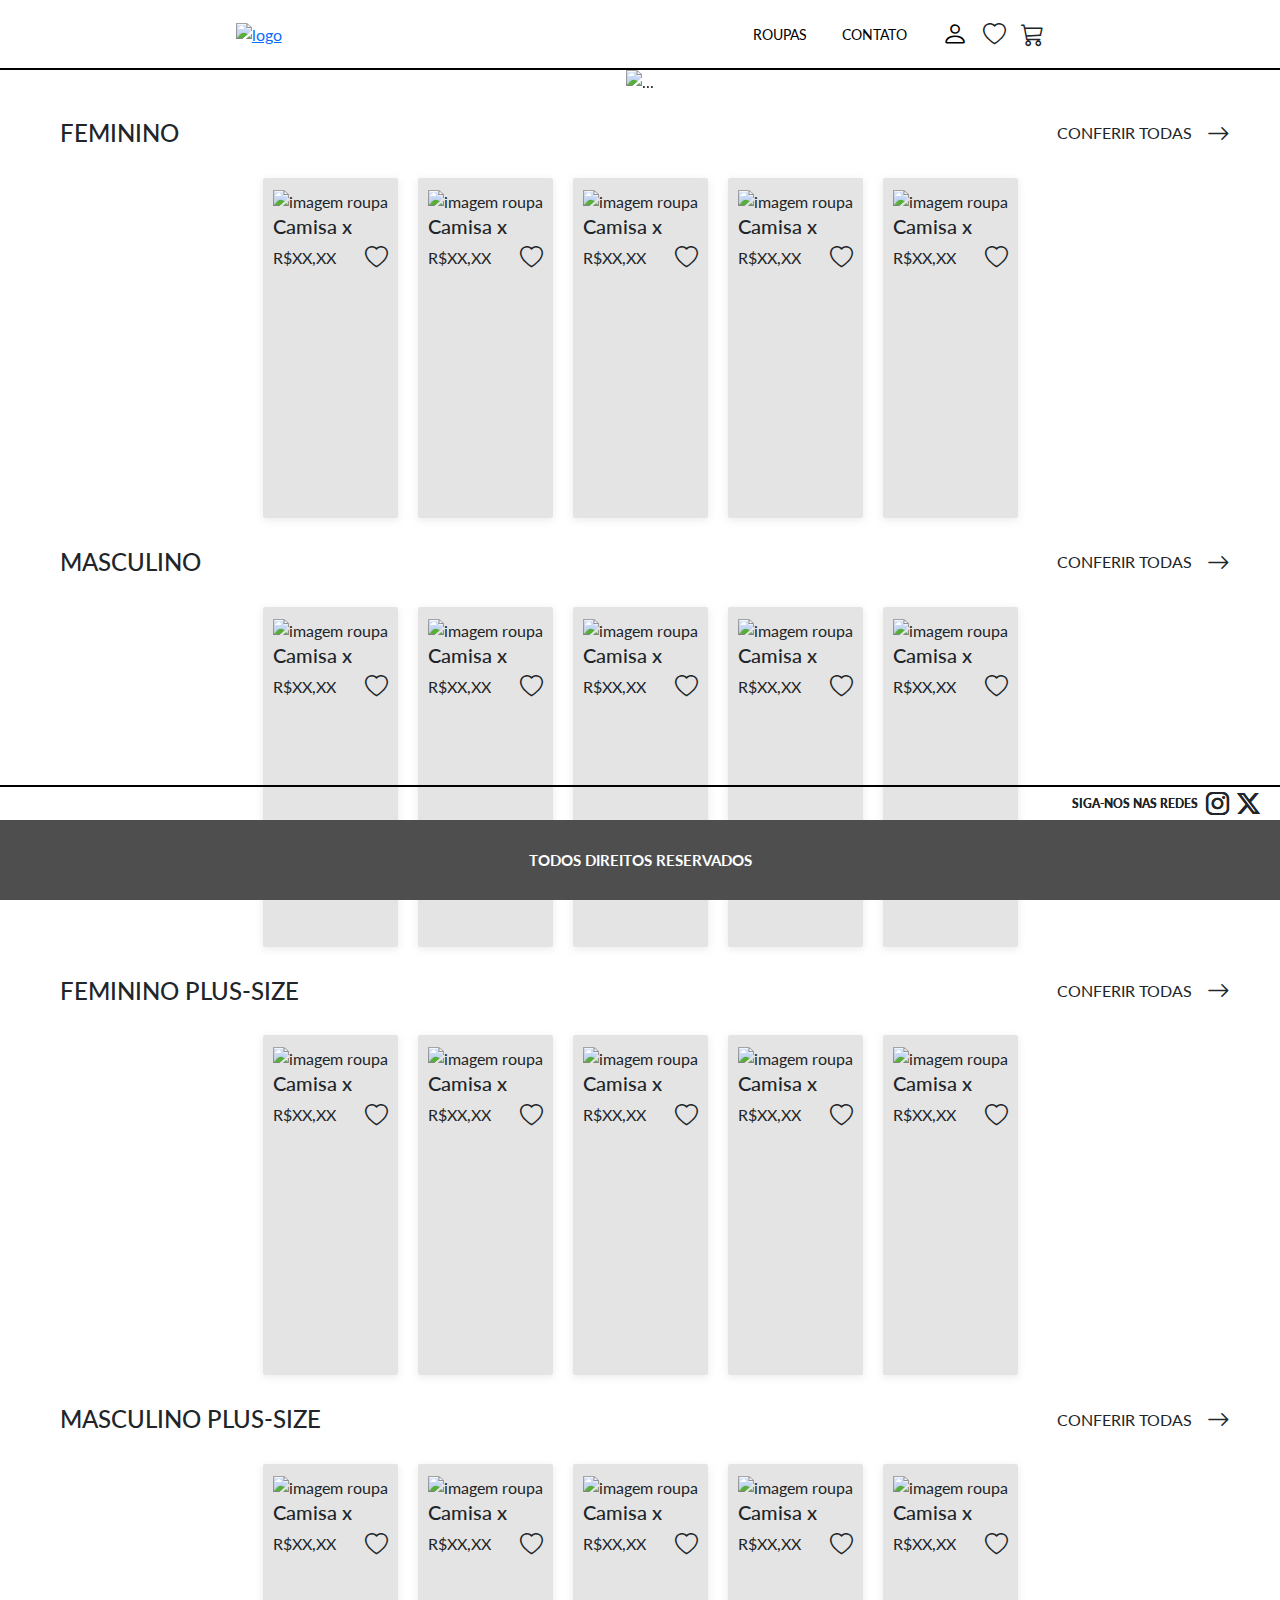
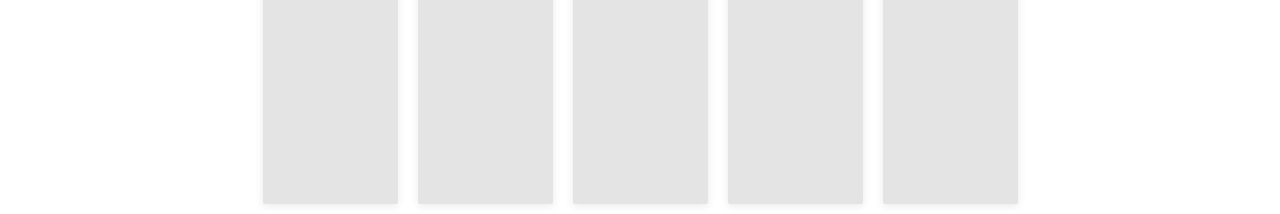
==== index.html @ 8b83a365 "Corrigida linkagem global.js" ====
<!DOCTYPE html>
<html lang="pt-br">
<head id="head">
    <meta charset="UTF-8">
    <meta name="viewport" content="width=device-width, initial-scale=1.0">
    <script src="assets/js/global.js" type="text/javascript" defer></script>
    <link rel="stylesheet" href="assets/css/global.css">
    <link rel="stylesheet" href="assets/css/index.css">
    <!--Bootstrap Carousel-->
    <link href="https://cdn.jsdelivr.net/npm/bootstrap@5.3.3/dist/css/bootstrap.min.css" rel="stylesheet" 
    integrity="sha384-QWTKZyjpPEjISv5WaRU9OFeRpok6YctnYmDr5pNlyT2bRjXh0JMhjY6hW+ALEwIH" crossorigin="anonymous">
    <script src="https://cdn.jsdelivr.net/npm/bootstrap@5.3.3/dist/js/bootstrap.bundle.min.js" integrity="sha384-YvpcrYf0tY3lHB60NNkmXc5s9fDVZLESaAA55NDzOxhy9GkcIdslK1eN7N6jIeHz" crossorigin="anonymous"></script>
</head>
<body id="body">
    <!-- <header id="header">
        <a href="index.html"><img id="logo" src="assets/img/logotipo-recortada.png" alt="logo"></a>
        <div id="navbar">
            <div id="menu-flutuante">
              <a id="roupas-navbar" class="navbar-links" href="">ROUPAS</a>
              <div id="roupas-box">
                <a class="roupas-link" href="index.html#category1-title">FEMININO</a>
                <a class="roupas-link" href="index.html#category2-title">MASCULINO</a>
                <a class="roupas-link" href="index.html#category3-title">FEMININO PLUS SIZE</a>
                <a class="roupas-link" href="index.html#category4-title">MASCULINO PLUS SIZE</a>
              </div>
            </div>
            <a class="navbar-links" href="">CONTATO</a>
            <div id="icons">
                <a href="assets/html/login.html"><i class="bi bi-person"></i></a>
                <i class="bi bi-heart"></i>
                <i class="bi bi-heart-fill"></i>
                <i class="bi bi-cart3"></i>
            </div>
        </div>
    </header> -->
    <main>

        <div id="carouselExampleSlidesOnly" class="carousel slide" data-bs-ride="carousel">
          <div class="carousel-inner">
            <div class="carousel-item active">
              <img src="assets/img/carousel/banner1.png" class="d-block w-100" alt="...">
            </div>
            <div class="carousel-item">
              <img src="assets/img/carousel/banner2.png" class="d-block w-100" alt="...">
            </div>
            <div class="carousel-item">
              <img src="assets/img/carousel/banner3.png" class="d-block w-100" alt="...">
            </div>
          </div>
        </div>

        <section id="roupas-section">
          <div class="categories-title">
            <h4 id="category1-title">FEMININO</h4>
            <div class="see-more">
              <p>CONFERIR TODAS</p>
              <i class="bi bi-arrow-right"></i>
            </div>
          </div>

          <div class="cards-container" id="category1">
            <div class="cards">
              <img class="cards-img" src="assets/img/roupas/feminino/roupa feminina.jfif" alt="imagem roupa">
              <h5>Camisa x</h5>
              <div class="cards-content">
                <p class="price">R$XX,XX</p>
                <i class="bi bi-heart"></i>
              </div>
            </div>
              
            <div class="cards">
              <img class="cards-img" src="assets/img/roupas/feminino/roupa feminina 2.jfif" alt="imagem roupa">
              <h5>Camisa x</h5>
              <div class="cards-content">
                <p class="price">R$XX,XX</p>
                <i class="bi bi-heart"></i>
              </div>
            </div>
            
            <div class="cards">
              <img class="cards-img" src="assets/img/roupas/feminino/roupa feminina 3.jfif" alt="imagem roupa">
              <h5>Camisa x</h5>
              <div class="cards-content">
                <p class="price">R$XX,XX</p>
                <i class="bi bi-heart"></i>
              </div>
            </div>

            <div class="cards">
              <img class="cards-img" src="assets/img/roupas/feminino/roupa feminina 4.jfif" alt="imagem roupa">
              <h5>Camisa x</h5>
              <div class="cards-content">
                <p class="price">R$XX,XX</p>
                <i class="bi bi-heart"></i>
              </div>
            </div>

            <div class="cards">
              <img class="cards-img" src="assets/img/roupas/feminino/roupa feminina 5.jfif" alt="imagem roupa">
              <h5>Camisa x</h5>
              <div class="cards-content">
                <p class="price">R$XX,XX</p>
                <i class="bi bi-heart"></i>
              </div>
            </div>
          </div>

          <div class="categories-title">
            <h4 id="category2-title">MASCULINO</h4>
            <div class="see-more">
              <p>CONFERIR TODAS</p>
              <i class="bi bi-arrow-right"></i>
            </div>
          </div>

          <div class="cards-container" id="category1">
            <div class="cards">
              <img class="cards-img" src="assets/img/roupas/masculino/roupa masculina.jfif" alt="imagem roupa">
              <h5>Camisa x</h5>
              <div class="cards-content">
                <p class="price">R$XX,XX</p>
                <i class="bi bi-heart"></i>
              </div>
            </div>
              
            <div class="cards">
              <img class="cards-img" src="assets/img/roupas/masculino/roupa masculina 2.jfif" alt="imagem roupa">
              <h5>Camisa x</h5>
              <div class="cards-content">
                <p class="price">R$XX,XX</p>
                <i class="bi bi-heart"></i>
              </div>
            </div>
            
            <div class="cards">
              <img class="cards-img" src="assets/img/roupas/masculino/roupa masculina 3.jfif" alt="imagem roupa">
              <h5>Camisa x</h5>
              <div class="cards-content">
                <p class="price">R$XX,XX</p>
                <i class="bi bi-heart"></i>
              </div>
            </div>

            <div class="cards">
              <img class="cards-img" src="assets/img/roupas/masculino/roupa masculina 4.jfif" alt="imagem roupa">
              <h5>Camisa x</h5>
              <div class="cards-content">
                <p class="price">R$XX,XX</p>
                <i class="bi bi-heart"></i>
              </div>
            </div>

            <div class="cards">
              <img class="cards-img" src="assets/img/roupas/masculino/roupa masculina.jfif" alt="imagem roupa">
              <h5>Camisa x</h5>
              <div class="cards-content">
                <p class="price">R$XX,XX</p>
                <i class="bi bi-heart"></i>
              </div>
            </div>
          </div>

          <div class="categories-title">
            <h4 id="category3-title">FEMININO PLUS-SIZE</h4>
            <div class="see-more">
              <p>CONFERIR TODAS</p>
              <i class="bi bi-arrow-right"></i>
            </div>
          </div>

          <div class="cards-container" id="category1">
            <div class="cards">
              <img class="cards-img" src="assets/img/roupas/feminino/plus-size-fem/moda plus size.jfif" alt="imagem roupa">
              <h5>Camisa x</h5>
              <div class="cards-content">
                <p class="price">R$XX,XX</p>
                <i class="bi bi-heart"></i>
              </div>
            </div>
              
            <div class="cards">
              <img class="cards-img" src="assets/img/roupas/feminino/plus-size-fem/moda plus size.jfif" alt="imagem roupa">
              <h5>Camisa x</h5>
              <div class="cards-content">
                <p class="price">R$XX,XX</p>
                <i class="bi bi-heart"></i>
              </div>
            </div>
            
            <div class="cards">
              <img class="cards-img" src="assets/img/roupas/feminino/plus-size-fem/moda pluz size 2.jfif" alt="imagem roupa">
              <h5>Camisa x</h5>
              <div class="cards-content">
                <p class="price">R$XX,XX</p>
                <i class="bi bi-heart"></i>
              </div>
            </div>

            <div class="cards">
              <img class="cards-img" src="assets/img/roupas/feminino/plus-size-fem/moda plus size 3.jfif" alt="imagem roupa">
              <h5>Camisa x</h5>
              <div class="cards-content">
                <p class="price">R$XX,XX</p>
                <i class="bi bi-heart"></i>
              </div>
            </div>

            <div class="cards">
              <img class="cards-img" src="assets/img/roupas/feminino/plus-size-fem/moda plus size 4.jfif" alt="imagem roupa">
              <h5>Camisa x</h5>
              <div class="cards-content">
                <p class="price">R$XX,XX</p>
                <i class="bi bi-heart"></i>
              </div>
            </div>
          </div>

          <div class="categories-title">
            <h4 id="category4-title">MASCULINO PLUS-SIZE</h4>
            <div class="see-more">
              <p>CONFERIR TODAS</p>
              <i class="bi bi-arrow-right"></i>
            </div>
          </div>

          <div class="cards-container" id="category1">
            <div class="cards">
              <img class="cards-img" src="assets/img/roupas/masculino/plus-size-mas/plus size masc 1.jfif" alt="imagem roupa">
              <h5>Camisa x</h5>
              <div class="cards-content">
                <p class="price">R$XX,XX</p>
                <i class="bi bi-heart"></i>
              </div>
            </div>
              
            <div class="cards">
              <img class="cards-img" src="assets/img/roupas/masculino/plus-size-mas/plus size masc 2.jfif" alt="imagem roupa">
              <h5>Camisa x</h5>
              <div class="cards-content">
                <p class="price">R$XX,XX</p>
                <i class="bi bi-heart"></i>
              </div>
            </div>
            
            <div class="cards">
              <img class="cards-img" src="assets/img/roupas/masculino/plus-size-mas/moda plus size 5.jfif" alt="imagem roupa">
              <h5>Camisa x</h5>
              <div class="cards-content">
                <p class="price">R$XX,XX</p>
                <i class="bi bi-heart"></i>
              </div>
            </div>

            <div class="cards">
              <img class="cards-img" src="assets/img/roupas/masculino/plus-size-mas/plus size masc 1.jfif" alt="imagem roupa">
              <h5>Camisa x</h5>
              <div class="cards-content">
                <p class="price">R$XX,XX</p>
                <i class="bi bi-heart"></i>
              </div>
            </div>

            <div class="cards">
              <img class="cards-img" src="assets/img/roupas/masculino/plus-size-mas/plus size masc 2.jfif" alt="imagem roupa">
              <h5>Camisa x</h5>
              <div class="cards-content">
                <p class="price">R$XX,XX</p>
                <i class="bi bi-heart"></i>
              </div>
            </div>
          </div>
          
        </section>
  </main>

  <footer>
    <div id="social-media">
      <p>SIGA-NOS NAS REDES</p>
      <i class="bi bi-instagram"></i>
      <i class="bi bi-twitter-x"></i>
    </div>
    <div id="footer-content">
      <p>TODOS DIREITOS RESERVADOS</p>
    </div>
  </footer>
</body>
</html>
---- assets/css/global.css ----
@import url('https://fonts.googleapis.com/css2?family=Lato:ital,wght@0,100;0,300;0,400;0,700;0,900;1,100;1,300;1,400;1,700;1,900&display=swap');

* {
    margin: 0;
    padding: 0;
    box-sizing: border-box;
    font-family: "Lato", sans-serif;
}

p {
    margin-bottom: 0px !important;
}

header {
    top: 0;
    display: flex;
    align-items: center;
    justify-content: space-around;
    border-bottom: 2px solid black;
    position: fixed;
    z-index: 1;
    width: 100%;
    height: 70px;
    background-color: white;
}

#logo {
    height: 50px;
}

#navbar {
    display: flex;
    align-items: center;
    gap: 35px;
}

.navbar-links {
    text-decoration: none;
    color: black;
    position: relative;
    font-size: 14px;
}

/* .navbar-links::after {
    background-color: black;
    color: black;
    display: flex;
    content: ' ';
    width: 0%;
    height: 2px;
    bottom: 0;
    transition: 0.6s;
}

.navbar-links:hover::after {
    width: 100%;
} */

#menu-flutuante {
    position: relative;
}

#menu-flutuante:hover #roupas-box {
    display: flex;
}

#roupas-box {
    position: absolute;
    right: -70px;
    z-index: 1;
    padding: 8px;
    border-radius: 3px;
    box-shadow: rgba(0, 0, 0, 0.24) 0px 3px 8px;
    gap: 10px;
    background-color: white;
    display: none;
    flex-direction: column;
    align-items: center;
    text-decoration: none;
    width: 200px;
}

.roupas-link {
    text-decoration: none;
    color: black;
    font-size: 13px;
    font-weight: bold;
}

#icons {
    display: flex;
    align-items: center;
    gap: 15px;
}

#icons > a{
    color: black;
    text-decoration: none;
}

.bi {
    display: flex;
    align-items: center;
    font-size: 23px;
    cursor: pointer;
}

.bi-person {
    font-size: 26px;
}

.bi-heart-fill {
    display: none;
}

footer {
    padding-top: 20px;
    bottom: 0;
    position: absolute;
    width: 100%;
}

#social-media {
    font-size: 12px;
    display: flex;
    align-items: center;
    justify-content: end;
    font-weight: bold;
    border-top: 2px solid black;
    gap: 8px;
    padding: 5px 20px;
}

#footer-content {
    background-color: rgb(78, 78, 78);
    height: 80px;
    color: white;
    font-size: 15px;
    font-weight: bold;
    display: flex;
    align-items: center;
    justify-content: center;
}
---- assets/css/index.css ----
body {

    padding-top: 70px;
}

main {
    width: 100vw;
    max-width: 100%;
    display: flex;
    flex-direction: column;
    align-items: center;
}

.carousel {
    margin-bottom: 5px;
}

.d-block {
    max-height: 600px;
}

#roupas-section {
    display: flex;
    flex-direction: column;
    justify-content: center;
    width: 100%;
    max-width: 1200px;
}

.categories-title {
    display: flex;
    align-items: center;
    flex: 1 1;
}

h4 {
    padding: 20px;
    margin-bottom: 0px !important;
    width: 50%;
}

.see-more {
    width: 100%;
    display: flex;
    justify-content: end;
    gap: 15px;
    margin-right: 10px;
}

.cards-container {
    display: flex;
    flex-wrap: wrap;
    justify-content: center;
}

.cards {
    min-height: 21.25rem;
    max-width: 13.8rem;
    padding: 10px;
    background-color: rgb(228, 228, 228);
    margin: 10px;
    border-radius: 2px;
    box-shadow: rgba(148, 148, 148, 0.2) 0px 2px 8px 0px;
}

.cards-img {
    height: 265px;
    width: 200px;
}

.cards-content {
    display: flex;
    align-items: center;
    justify-content: space-between;
}

.price {
    align-items: center;
}
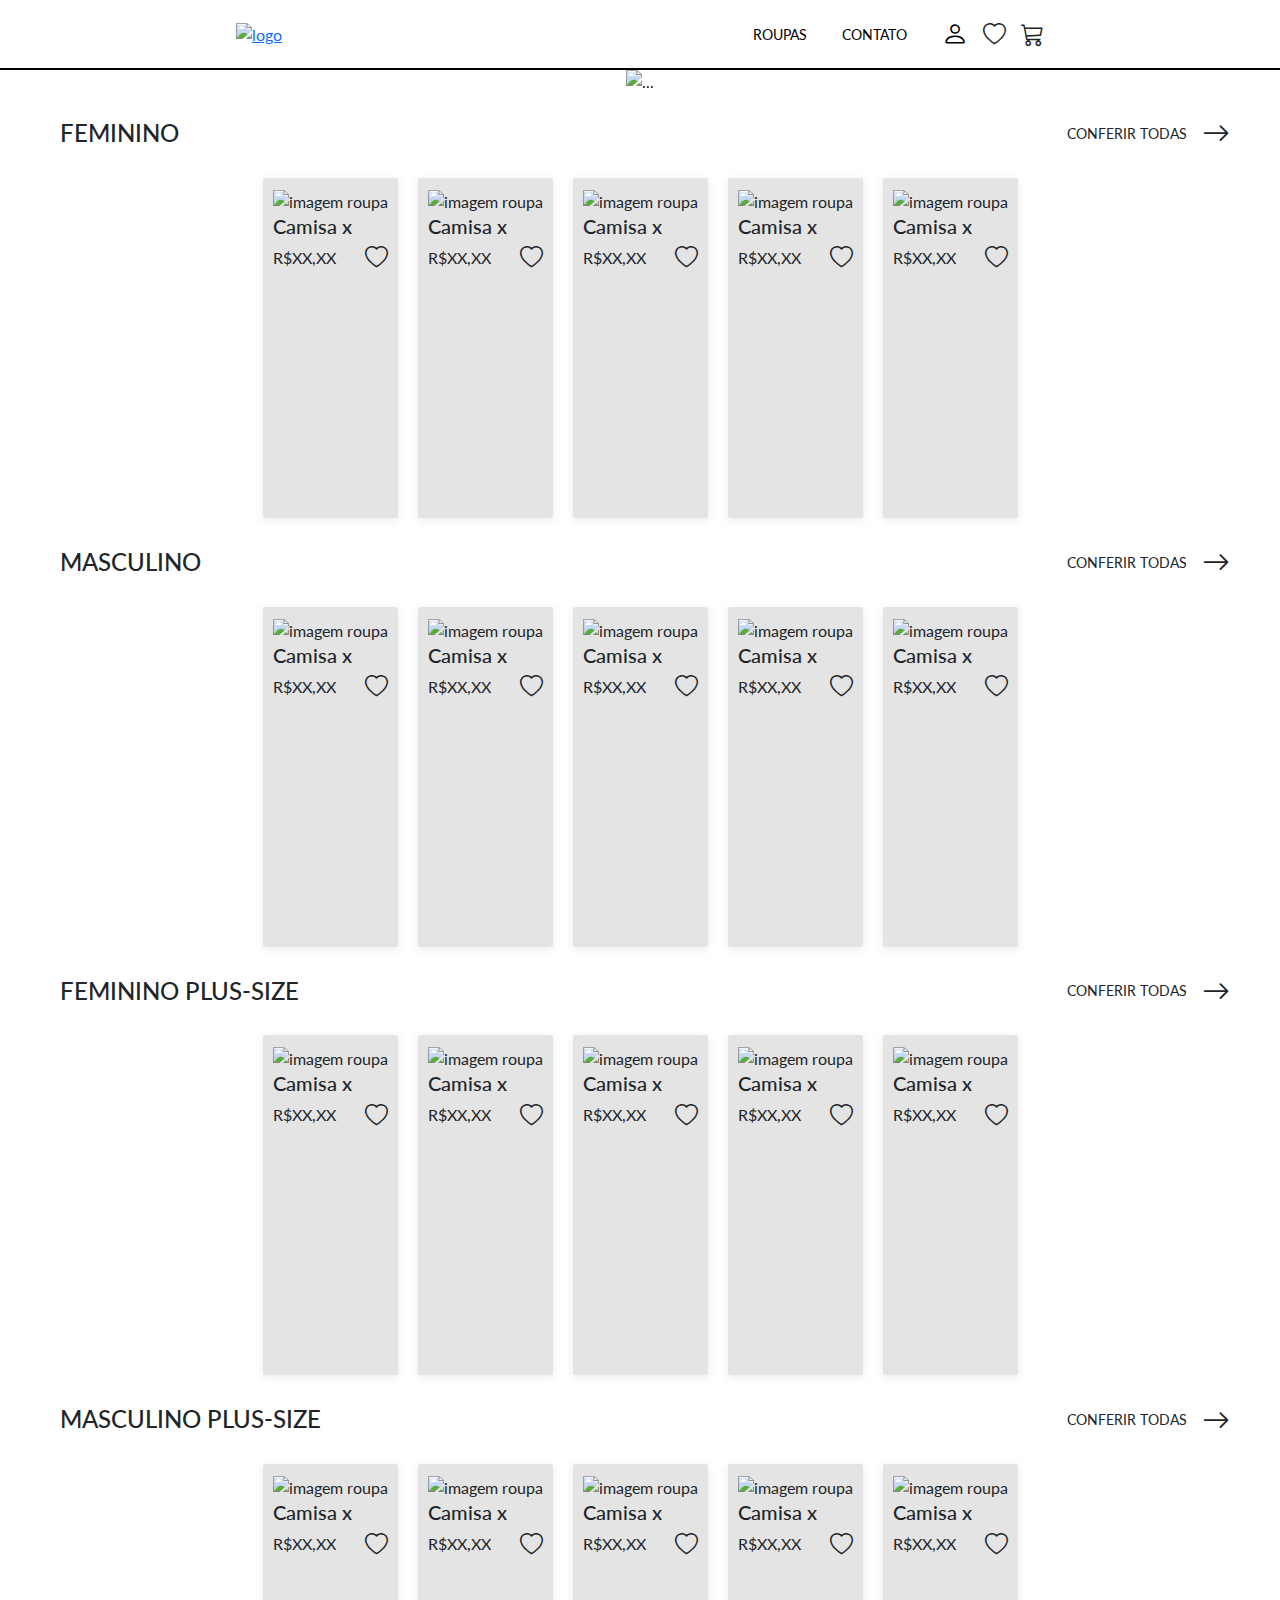
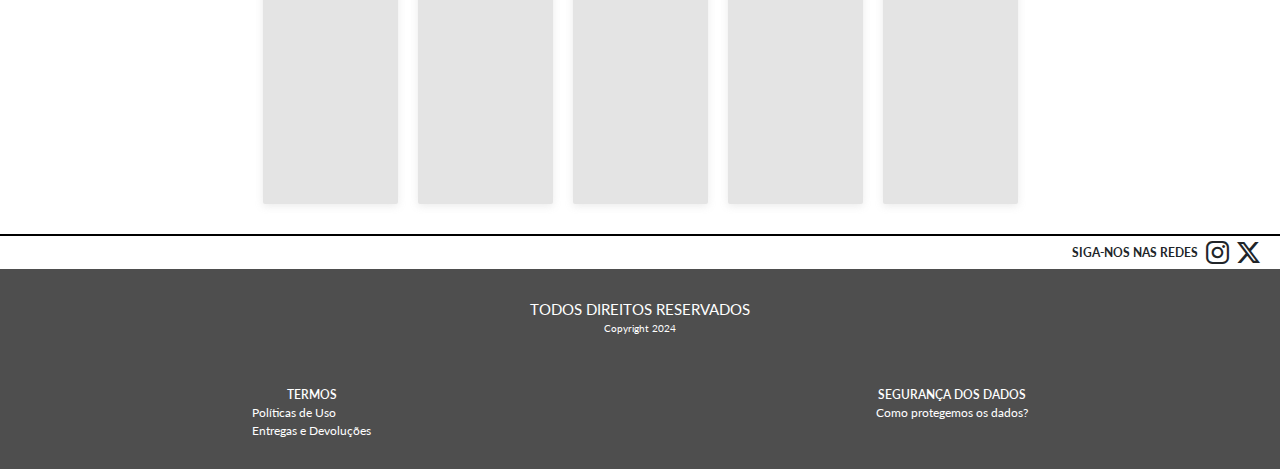
==== commit 62af3068: "Iniciada páginas autenticação, adicionado conteúdo ao footer" ====
--- a/index.html
+++ b/index.html
@@ -279,9 +279,32 @@
       <i class="bi bi-instagram"></i>
       <i class="bi bi-twitter-x"></i>
     </div>
+
     <div id="footer-content">
       <p>TODOS DIREITOS RESERVADOS</p>
+      <p id="copyright">Copyright 2024</p>
+      
+      <div id="infos">
+
+        <div>
+          <p class="infos-title">TERMOS</p>
+          <p class="infos-p">Políticas de Uso</p>
+          <p class="infos-p">Entregas e Devoluções</p>
+        </div>
+        <div>
+          <p class="infos-title">SEGURANÇA DOS DADOS</p>
+          <p class="infos-p">Como protegemos os dados?</p>
+        </div>
+
+      </div>
+
+
     </div>
+
+
+
+    
+
   </footer>
 </body>
 </html>--- a/assets/css/global.css
+++ b/assets/css/global.css
@@ -114,9 +114,7 @@
 }
 
 footer {
-    padding-top: 20px;
     bottom: 0;
-    position: absolute;
     width: 100%;
 }
 
@@ -133,11 +131,32 @@
 
 #footer-content {
     background-color: rgb(78, 78, 78);
-    height: 80px;
+    height: 200px;
     color: white;
     font-size: 15px;
-    font-weight: bold;
     display: flex;
     align-items: center;
     justify-content: center;
+    flex-direction: column;
+}
+
+#copyright {
+    font-size: 10px;
+}
+
+#infos {
+    font-size: 12px;
+    margin-top: 50px;
+    width: 100%;
+    display: flex;
+    justify-content: space-around;
+}
+
+.infos-title {
+    text-align: center;
+    font-weight: 600;
+}
+
+.infos-p {
+    cursor: pointer;
 }--- a/assets/css/index.css
+++ b/assets/css/index.css
@@ -9,6 +9,7 @@
     display: flex;
     flex-direction: column;
     align-items: center;
+    padding-bottom: 20px;
 }
 
 .carousel {
@@ -43,8 +44,18 @@
     width: 100%;
     display: flex;
     justify-content: end;
+    align-items: center;
     gap: 15px;
     margin-right: 10px;
+    cursor: pointer;
+}
+
+.see-more > p {
+    font-size: 14px;
+}
+
+.bi-arrow-right {
+    font-size: 28px !important;
 }
 
 .cards-container {
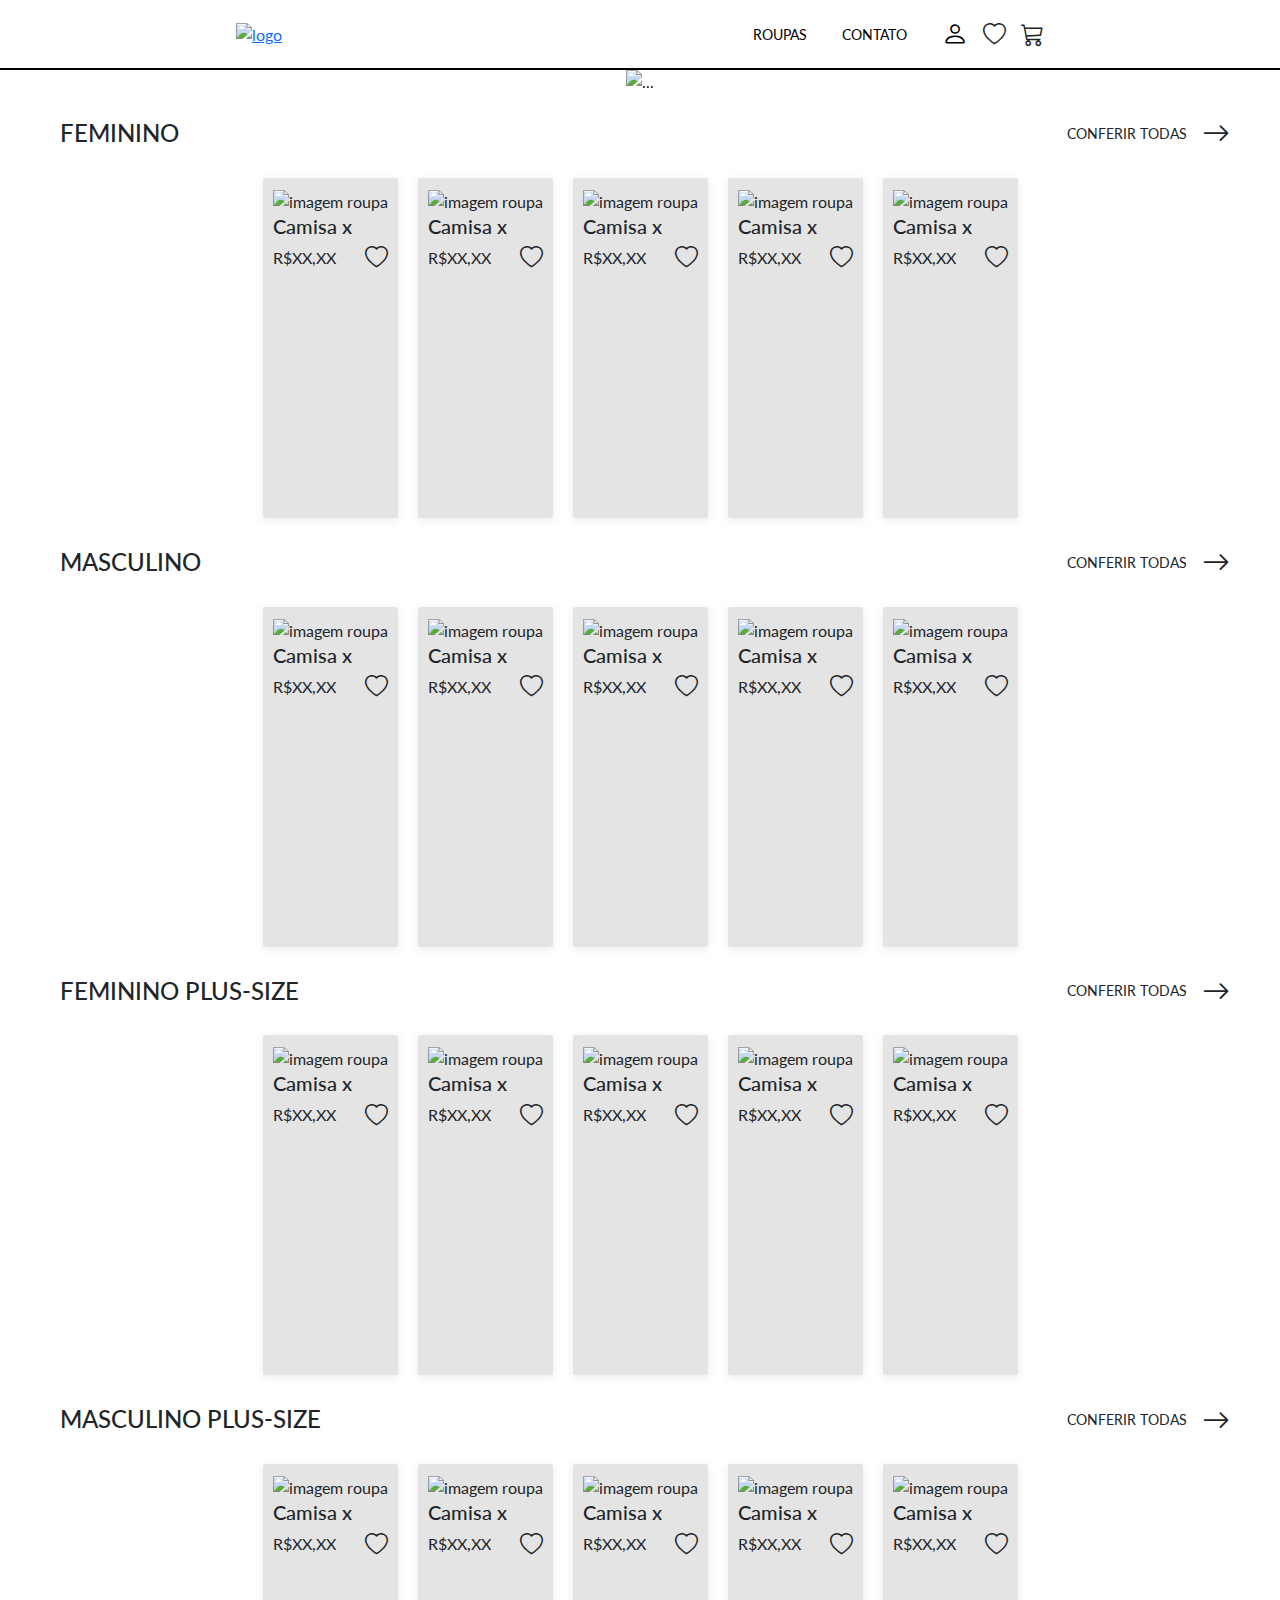
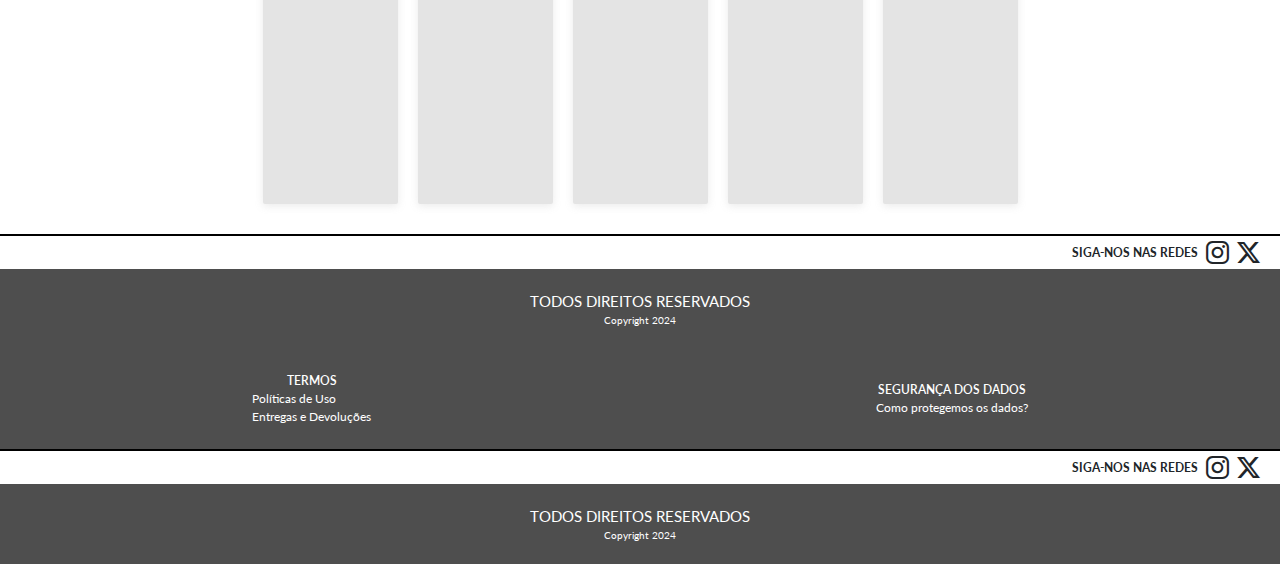
==== commit 819dc8aa: "Pendente footer global" ====
--- a/index.html
+++ b/index.html
@@ -279,13 +279,12 @@
       <i class="bi bi-instagram"></i>
       <i class="bi bi-twitter-x"></i>
     </div>
-
     <div id="footer-content">
-      <p>TODOS DIREITOS RESERVADOS</p>
-      <p id="copyright">Copyright 2024</p>
-      
+      <div id="rights">
+        <p>TODOS DIREITOS RESERVADOS</p>
+        <p id="copyright">Copyright 2024</p>
+      </div>
       <div id="infos">
-
         <div>
           <p class="infos-title">TERMOS</p>
           <p class="infos-p">Políticas de Uso</p>
@@ -295,16 +294,8 @@
           <p class="infos-title">SEGURANÇA DOS DADOS</p>
           <p class="infos-p">Como protegemos os dados?</p>
         </div>
-
       </div>
-
-
     </div>
-
-
-
-    
-
   </footer>
 </body>
 </html>--- a/assets/css/global.css
+++ b/assets/css/global.css
@@ -131,13 +131,16 @@
 
 #footer-content {
     background-color: rgb(78, 78, 78);
-    height: 200px;
     color: white;
     font-size: 15px;
+}
+
+#rights {
     display: flex;
     align-items: center;
     justify-content: center;
     flex-direction: column;
+    height: 80px;
 }
 
 #copyright {
@@ -145,11 +148,12 @@
 }
 
 #infos {
+    height: 100px;
     font-size: 12px;
-    margin-top: 50px;
     width: 100%;
     display: flex;
     justify-content: space-around;
+    align-items: center;
 }
 
 .infos-title {
@@ -159,4 +163,4 @@
 
 .infos-p {
     cursor: pointer;
-}+}
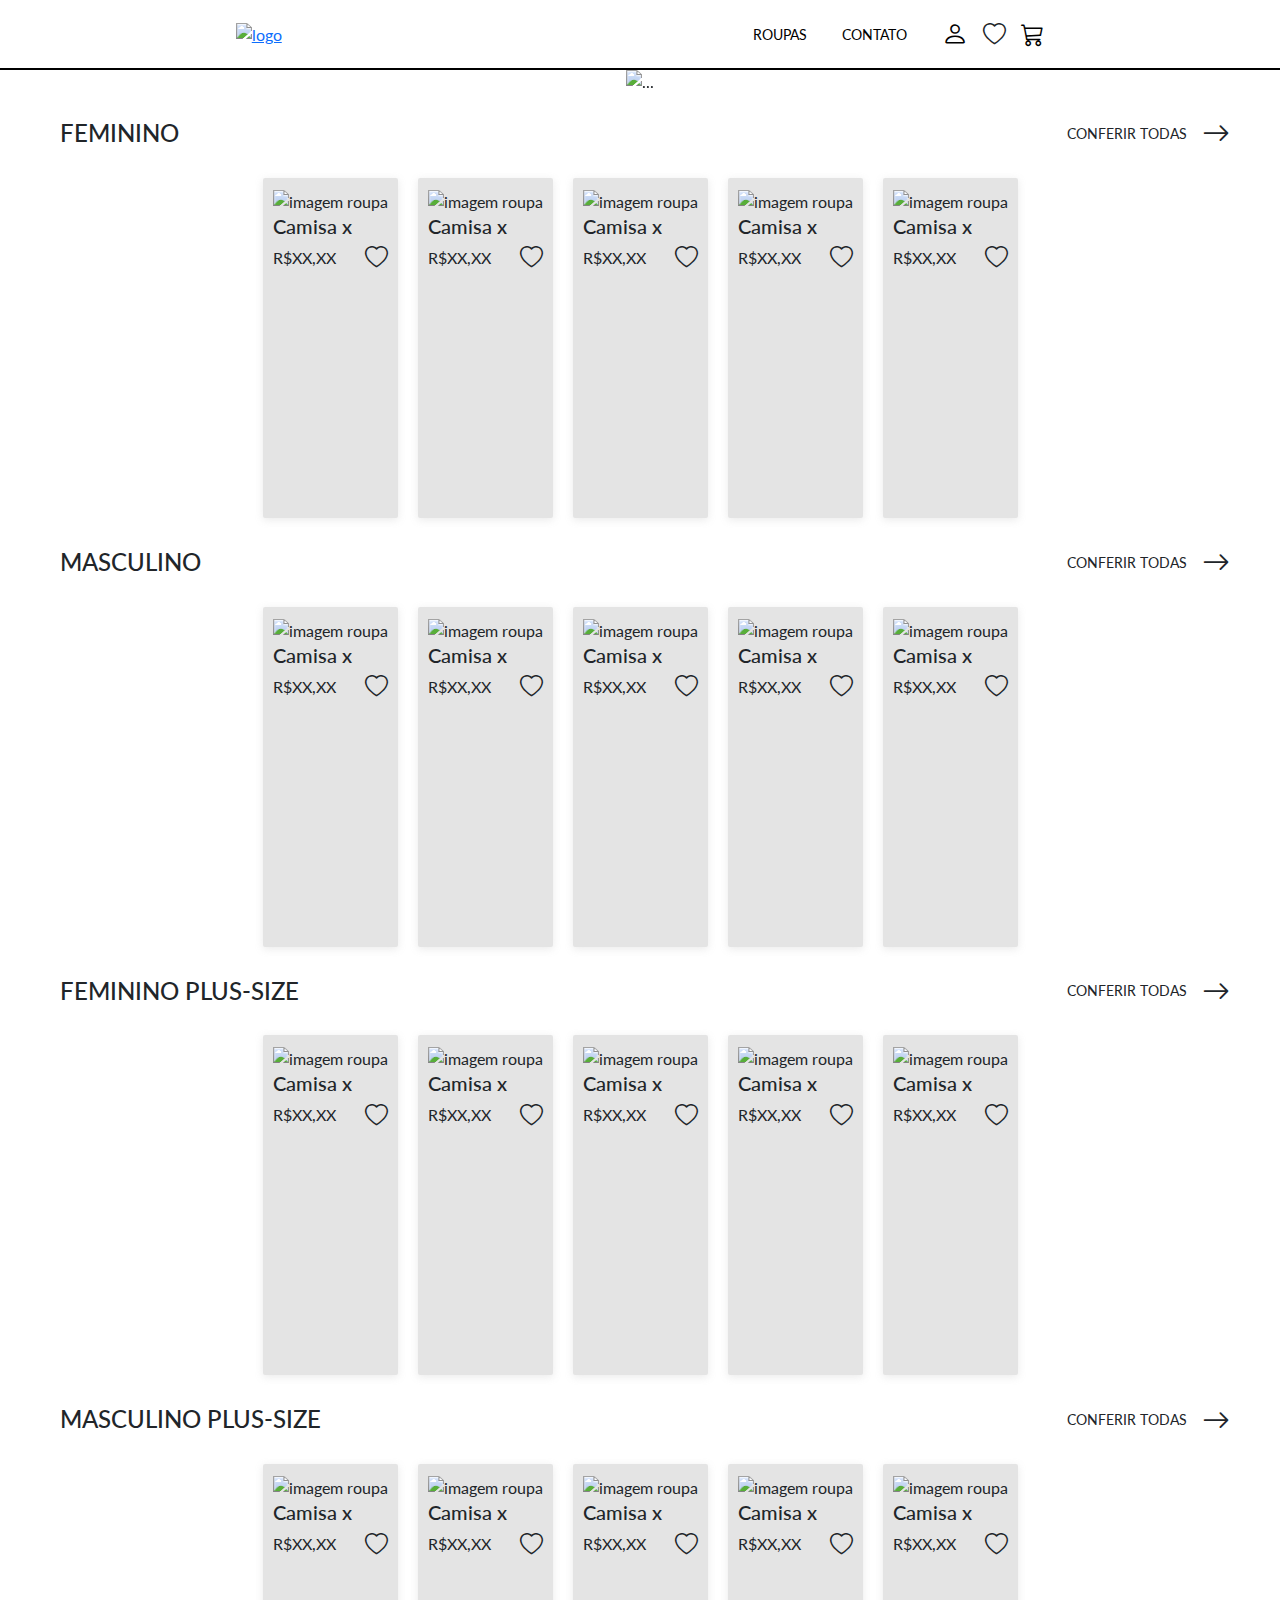
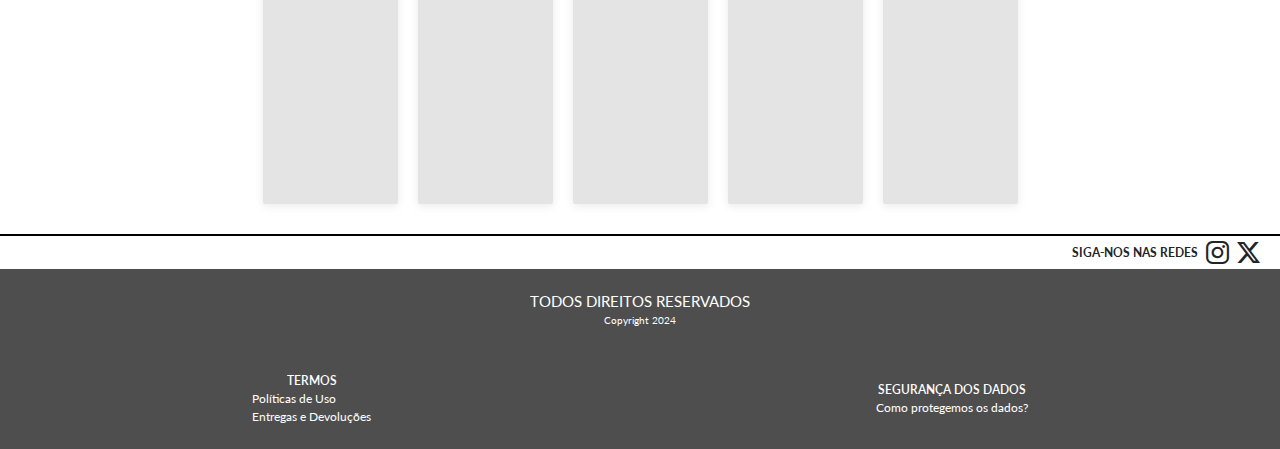
==== commit 98f308fa: "Merge pull request #7 from viniciuspaivaa/develop" ====
--- a/index.html
+++ b/index.html
@@ -3,7 +3,7 @@
 <head id="head">
     <meta charset="UTF-8">
     <meta name="viewport" content="width=device-width, initial-scale=1.0">
-    <script src="assets/js/global.js" type="text/javascript" defer></script>
+    <script src="/assets/js/global.js" type="text/javascript" defer></script>
     <link rel="stylesheet" href="assets/css/global.css">
     <link rel="stylesheet" href="assets/css/index.css">
     <!--Bootstrap Carousel-->
@@ -11,7 +11,7 @@
     integrity="sha384-QWTKZyjpPEjISv5WaRU9OFeRpok6YctnYmDr5pNlyT2bRjXh0JMhjY6hW+ALEwIH" crossorigin="anonymous">
     <script src="https://cdn.jsdelivr.net/npm/bootstrap@5.3.3/dist/js/bootstrap.bundle.min.js" integrity="sha384-YvpcrYf0tY3lHB60NNkmXc5s9fDVZLESaAA55NDzOxhy9GkcIdslK1eN7N6jIeHz" crossorigin="anonymous"></script>
 </head>
-<body id="body">
+<body id="body" class="index-body">
     <!-- <header id="header">
         <a href="index.html"><img id="logo" src="assets/img/logotipo-recortada.png" alt="logo"></a>
         <div id="navbar">
@@ -33,8 +33,8 @@
             </div>
         </div>
     </header> -->
+
     <main>
-
         <div id="carouselExampleSlidesOnly" class="carousel slide" data-bs-ride="carousel">
           <div class="carousel-inner">
             <div class="carousel-item active">
@@ -273,29 +273,33 @@
         </section>
   </main>
 
-  <footer>
+  <!-- <footer>
     <div id="social-media">
       <p>SIGA-NOS NAS REDES</p>
       <i class="bi bi-instagram"></i>
       <i class="bi bi-twitter-x"></i>
     </div>
+
     <div id="footer-content">
       <div id="rights">
         <p>TODOS DIREITOS RESERVADOS</p>
         <p id="copyright">Copyright 2024</p>
       </div>
+
       <div id="infos">
         <div>
           <p class="infos-title">TERMOS</p>
           <p class="infos-p">Políticas de Uso</p>
           <p class="infos-p">Entregas e Devoluções</p>
         </div>
+
         <div>
           <p class="infos-title">SEGURANÇA DOS DADOS</p>
           <p class="infos-p">Como protegemos os dados?</p>
         </div>
       </div>
     </div>
-  </footer>
+  </footer> -->
+
 </body>
 </html>--- a/assets/css/global.css
+++ b/assets/css/global.css
@@ -146,21 +146,3 @@
 #copyright {
     font-size: 10px;
 }
-
-#infos {
-    height: 100px;
-    font-size: 12px;
-    width: 100%;
-    display: flex;
-    justify-content: space-around;
-    align-items: center;
-}
-
-.infos-title {
-    text-align: center;
-    font-weight: 600;
-}
-
-.infos-p {
-    cursor: pointer;
-}
--- a/assets/css/index.css
+++ b/assets/css/index.css
@@ -87,4 +87,24 @@
 
 .price {
     align-items: center;
-}+}
+
+#infos {
+    height: 100px;
+    font-size: 12px;
+    width: 100%;
+    display: flex;
+    justify-content: space-around;
+    align-items: center;
+    background-color: rgb(78, 78, 78);
+    color: white;
+}
+
+.infos-title {
+    text-align: center;
+    font-weight: 600;
+}
+
+.infos-p {
+    cursor: pointer;
+}
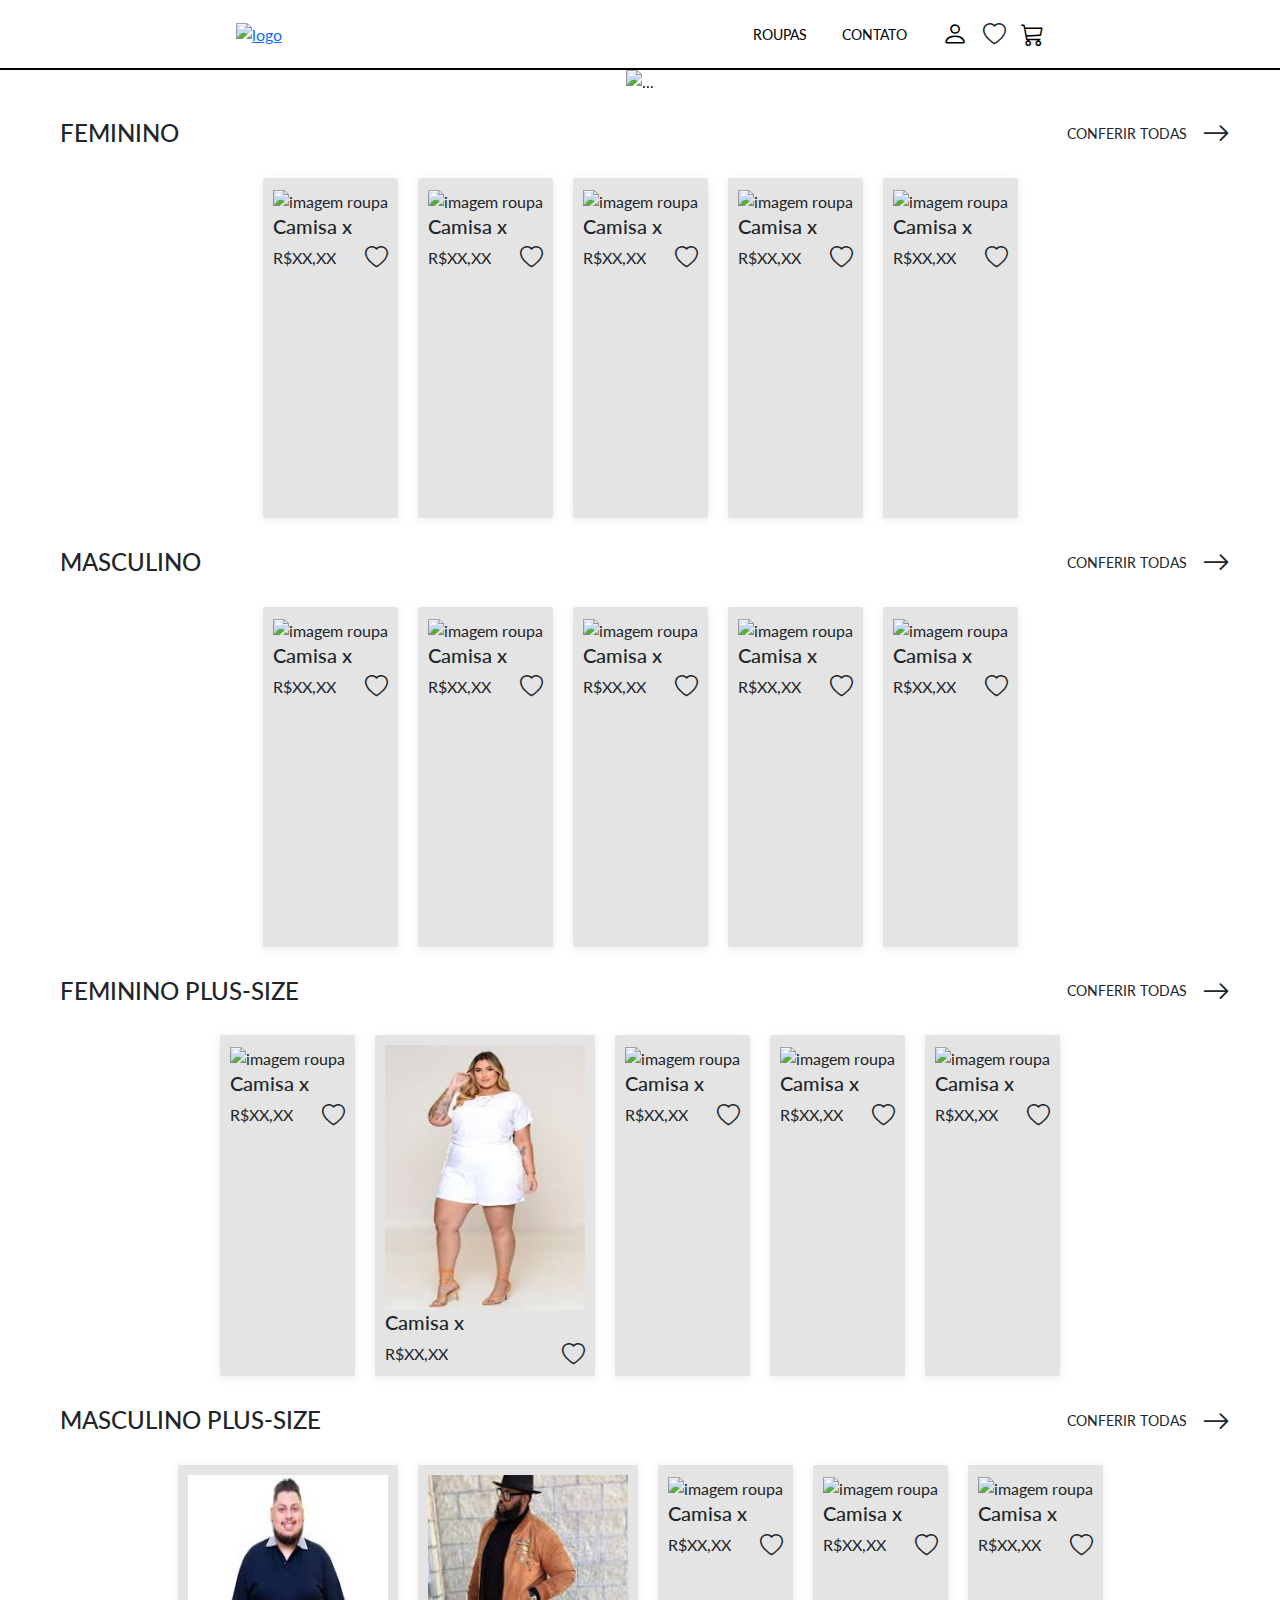
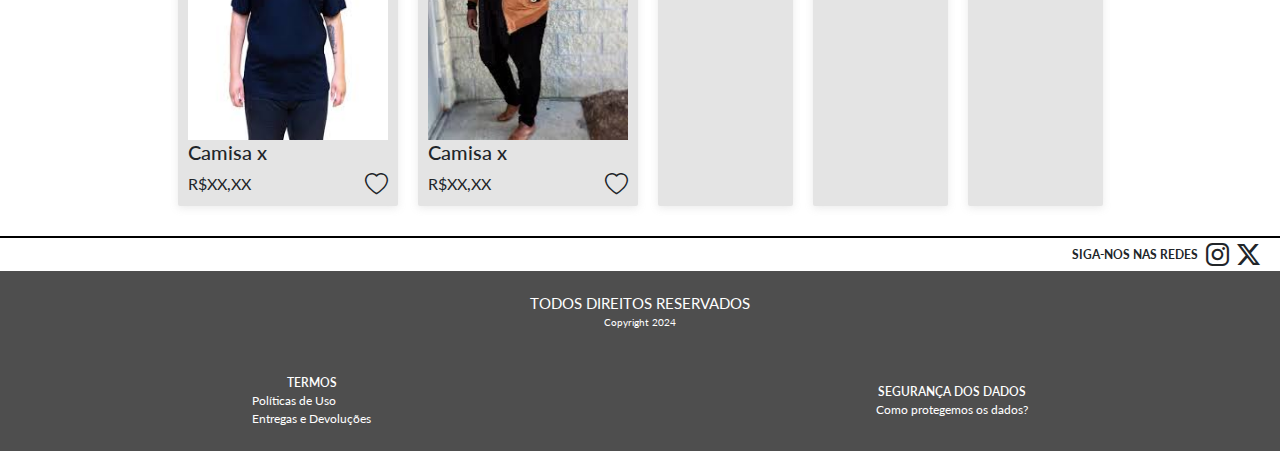
==== commit 094133a7: "Adicionando arquivo" ====
--- a/index.html
+++ b/index.html
@@ -1,18 +1,22 @@
 <!DOCTYPE html>
 <html lang="pt-br">
+
 <head id="head">
-    <meta charset="UTF-8">
-    <meta name="viewport" content="width=device-width, initial-scale=1.0">
-    <script src="/assets/js/global.js" type="text/javascript" defer></script>
-    <link rel="stylesheet" href="assets/css/global.css">
-    <link rel="stylesheet" href="assets/css/index.css">
-    <!--Bootstrap Carousel-->
-    <link href="https://cdn.jsdelivr.net/npm/bootstrap@5.3.3/dist/css/bootstrap.min.css" rel="stylesheet" 
+  <meta charset="UTF-8">
+  <meta name="viewport" content="width=device-width, initial-scale=1.0">
+  <script src="/assets/js/global.js" type="text/javascript" defer></script>
+  <link rel="stylesheet" href="assets/css/global.css">
+  <link rel="stylesheet" href="assets/css/index.css">
+  <!--Bootstrap Carousel-->
+  <link href="https://cdn.jsdelivr.net/npm/bootstrap@5.3.3/dist/css/bootstrap.min.css" rel="stylesheet"
     integrity="sha384-QWTKZyjpPEjISv5WaRU9OFeRpok6YctnYmDr5pNlyT2bRjXh0JMhjY6hW+ALEwIH" crossorigin="anonymous">
-    <script src="https://cdn.jsdelivr.net/npm/bootstrap@5.3.3/dist/js/bootstrap.bundle.min.js" integrity="sha384-YvpcrYf0tY3lHB60NNkmXc5s9fDVZLESaAA55NDzOxhy9GkcIdslK1eN7N6jIeHz" crossorigin="anonymous"></script>
+  <script src="https://cdn.jsdelivr.net/npm/bootstrap@5.3.3/dist/js/bootstrap.bundle.min.js"
+    integrity="sha384-YvpcrYf0tY3lHB60NNkmXc5s9fDVZLESaAA55NDzOxhy9GkcIdslK1eN7N6jIeHz"
+    crossorigin="anonymous"></script>
 </head>
+
 <body id="body" class="index-body">
-    <!-- <header id="header">
+  <!-- <header id="header">
         <a href="index.html"><img id="logo" src="assets/img/logotipo-recortada.png" alt="logo"></a>
         <div id="navbar">
             <div id="menu-flutuante">
@@ -32,245 +36,253 @@
                 <i class="bi bi-cart3"></i>
             </div>
         </div>
-    </header> -->
-
-    <main>
-        <div id="carouselExampleSlidesOnly" class="carousel slide" data-bs-ride="carousel">
-          <div class="carousel-inner">
-            <div class="carousel-item active">
-              <img src="assets/img/carousel/banner1.png" class="d-block w-100" alt="...">
-            </div>
-            <div class="carousel-item">
-              <img src="assets/img/carousel/banner2.png" class="d-block w-100" alt="...">
-            </div>
-            <div class="carousel-item">
-              <img src="assets/img/carousel/banner3.png" class="d-block w-100" alt="...">
-            </div>
-          </div>
-        </div>
-
-        <section id="roupas-section">
-          <div class="categories-title">
-            <h4 id="category1-title">FEMININO</h4>
-            <div class="see-more">
-              <p>CONFERIR TODAS</p>
-              <i class="bi bi-arrow-right"></i>
-            </div>
-          </div>
-
-          <div class="cards-container" id="category1">
-            <div class="cards">
-              <img class="cards-img" src="assets/img/roupas/feminino/roupa feminina.jfif" alt="imagem roupa">
-              <h5>Camisa x</h5>
-              <div class="cards-content">
-                <p class="price">R$XX,XX</p>
-                <i class="bi bi-heart"></i>
-              </div>
-            </div>
-              
-            <div class="cards">
-              <img class="cards-img" src="assets/img/roupas/feminino/roupa feminina 2.jfif" alt="imagem roupa">
-              <h5>Camisa x</h5>
-              <div class="cards-content">
-                <p class="price">R$XX,XX</p>
-                <i class="bi bi-heart"></i>
-              </div>
-            </div>
-            
-            <div class="cards">
-              <img class="cards-img" src="assets/img/roupas/feminino/roupa feminina 3.jfif" alt="imagem roupa">
-              <h5>Camisa x</h5>
-              <div class="cards-content">
-                <p class="price">R$XX,XX</p>
-                <i class="bi bi-heart"></i>
-              </div>
-            </div>
-
-            <div class="cards">
-              <img class="cards-img" src="assets/img/roupas/feminino/roupa feminina 4.jfif" alt="imagem roupa">
-              <h5>Camisa x</h5>
-              <div class="cards-content">
-                <p class="price">R$XX,XX</p>
-                <i class="bi bi-heart"></i>
-              </div>
-            </div>
-
-            <div class="cards">
-              <img class="cards-img" src="assets/img/roupas/feminino/roupa feminina 5.jfif" alt="imagem roupa">
-              <h5>Camisa x</h5>
-              <div class="cards-content">
-                <p class="price">R$XX,XX</p>
-                <i class="bi bi-heart"></i>
-              </div>
-            </div>
-          </div>
-
-          <div class="categories-title">
-            <h4 id="category2-title">MASCULINO</h4>
-            <div class="see-more">
-              <p>CONFERIR TODAS</p>
-              <i class="bi bi-arrow-right"></i>
-            </div>
-          </div>
-
-          <div class="cards-container" id="category1">
-            <div class="cards">
-              <img class="cards-img" src="assets/img/roupas/masculino/roupa masculina.jfif" alt="imagem roupa">
-              <h5>Camisa x</h5>
-              <div class="cards-content">
-                <p class="price">R$XX,XX</p>
-                <i class="bi bi-heart"></i>
-              </div>
-            </div>
-              
-            <div class="cards">
-              <img class="cards-img" src="assets/img/roupas/masculino/roupa masculina 2.jfif" alt="imagem roupa">
-              <h5>Camisa x</h5>
-              <div class="cards-content">
-                <p class="price">R$XX,XX</p>
-                <i class="bi bi-heart"></i>
-              </div>
-            </div>
-            
-            <div class="cards">
-              <img class="cards-img" src="assets/img/roupas/masculino/roupa masculina 3.jfif" alt="imagem roupa">
-              <h5>Camisa x</h5>
-              <div class="cards-content">
-                <p class="price">R$XX,XX</p>
-                <i class="bi bi-heart"></i>
-              </div>
-            </div>
-
-            <div class="cards">
-              <img class="cards-img" src="assets/img/roupas/masculino/roupa masculina 4.jfif" alt="imagem roupa">
-              <h5>Camisa x</h5>
-              <div class="cards-content">
-                <p class="price">R$XX,XX</p>
-                <i class="bi bi-heart"></i>
-              </div>
-            </div>
-
-            <div class="cards">
-              <img class="cards-img" src="assets/img/roupas/masculino/roupa masculina.jfif" alt="imagem roupa">
-              <h5>Camisa x</h5>
-              <div class="cards-content">
-                <p class="price">R$XX,XX</p>
-                <i class="bi bi-heart"></i>
-              </div>
-            </div>
-          </div>
-
-          <div class="categories-title">
-            <h4 id="category3-title">FEMININO PLUS-SIZE</h4>
-            <div class="see-more">
-              <p>CONFERIR TODAS</p>
-              <i class="bi bi-arrow-right"></i>
-            </div>
-          </div>
-
-          <div class="cards-container" id="category1">
-            <div class="cards">
-              <img class="cards-img" src="assets/img/roupas/feminino/plus-size-fem/moda plus size.jfif" alt="imagem roupa">
-              <h5>Camisa x</h5>
-              <div class="cards-content">
-                <p class="price">R$XX,XX</p>
-                <i class="bi bi-heart"></i>
-              </div>
-            </div>
-              
-            <div class="cards">
-              <img class="cards-img" src="assets/img/roupas/feminino/plus-size-fem/moda plus size.jfif" alt="imagem roupa">
-              <h5>Camisa x</h5>
-              <div class="cards-content">
-                <p class="price">R$XX,XX</p>
-                <i class="bi bi-heart"></i>
-              </div>
-            </div>
-            
-            <div class="cards">
-              <img class="cards-img" src="assets/img/roupas/feminino/plus-size-fem/moda pluz size 2.jfif" alt="imagem roupa">
-              <h5>Camisa x</h5>
-              <div class="cards-content">
-                <p class="price">R$XX,XX</p>
-                <i class="bi bi-heart"></i>
-              </div>
-            </div>
-
-            <div class="cards">
-              <img class="cards-img" src="assets/img/roupas/feminino/plus-size-fem/moda plus size 3.jfif" alt="imagem roupa">
-              <h5>Camisa x</h5>
-              <div class="cards-content">
-                <p class="price">R$XX,XX</p>
-                <i class="bi bi-heart"></i>
-              </div>
-            </div>
-
-            <div class="cards">
-              <img class="cards-img" src="assets/img/roupas/feminino/plus-size-fem/moda plus size 4.jfif" alt="imagem roupa">
-              <h5>Camisa x</h5>
-              <div class="cards-content">
-                <p class="price">R$XX,XX</p>
-                <i class="bi bi-heart"></i>
-              </div>
-            </div>
-          </div>
-
-          <div class="categories-title">
-            <h4 id="category4-title">MASCULINO PLUS-SIZE</h4>
-            <div class="see-more">
-              <p>CONFERIR TODAS</p>
-              <i class="bi bi-arrow-right"></i>
-            </div>
-          </div>
-
-          <div class="cards-container" id="category1">
-            <div class="cards">
-              <img class="cards-img" src="assets/img/roupas/masculino/plus-size-mas/plus size masc 1.jfif" alt="imagem roupa">
-              <h5>Camisa x</h5>
-              <div class="cards-content">
-                <p class="price">R$XX,XX</p>
-                <i class="bi bi-heart"></i>
-              </div>
-            </div>
-              
-            <div class="cards">
-              <img class="cards-img" src="assets/img/roupas/masculino/plus-size-mas/plus size masc 2.jfif" alt="imagem roupa">
-              <h5>Camisa x</h5>
-              <div class="cards-content">
-                <p class="price">R$XX,XX</p>
-                <i class="bi bi-heart"></i>
-              </div>
-            </div>
-            
-            <div class="cards">
-              <img class="cards-img" src="assets/img/roupas/masculino/plus-size-mas/moda plus size 5.jfif" alt="imagem roupa">
-              <h5>Camisa x</h5>
-              <div class="cards-content">
-                <p class="price">R$XX,XX</p>
-                <i class="bi bi-heart"></i>
-              </div>
-            </div>
-
-            <div class="cards">
-              <img class="cards-img" src="assets/img/roupas/masculino/plus-size-mas/plus size masc 1.jfif" alt="imagem roupa">
-              <h5>Camisa x</h5>
-              <div class="cards-content">
-                <p class="price">R$XX,XX</p>
-                <i class="bi bi-heart"></i>
-              </div>
-            </div>
-
-            <div class="cards">
-              <img class="cards-img" src="assets/img/roupas/masculino/plus-size-mas/plus size masc 2.jfif" alt="imagem roupa">
-              <h5>Camisa x</h5>
-              <div class="cards-content">
-                <p class="price">R$XX,XX</p>
-                <i class="bi bi-heart"></i>
-              </div>
-            </div>
-          </div>
-          
-        </section>
+    </header> --> 
+
+  <main>
+    <div id="carouselExampleSlidesOnly" class="carousel slide" data-bs-ride="carousel">
+      <div class="carousel-inner">
+        <div class="carousel-item active">
+          <img src="assets/img/carousel/banner1.png" class="d-block w-100" alt="...">
+        </div>
+        <div class="carousel-item">
+          <img src="assets/img/carousel/banner2.png" class="d-block w-100" alt="...">
+        </div>
+        <div class="carousel-item">
+          <img src="assets/img/carousel/banner3.png" class="d-block w-100" alt="...">
+        </div>
+      </div>
+    </div>
+
+    <section id="roupas-section">
+      <div class="categories-title">
+        <h4 id="category1-title">FEMININO</h4>
+        <div class="see-more">
+          <p>CONFERIR TODAS</p>
+          <i class="bi bi-arrow-right"></i>
+        </div>
+      </div>
+
+      <div class="cards-container" id="category1">
+        <div class="cards">
+          <img class="cards-img" src="assets/img/roupas/feminino/roupa feminina.jfif" alt="imagem roupa">
+          <h5>Camisa x</h5>
+          <div class="cards-content">
+            <p class="price">R$XX,XX</p>
+            <i class="bi bi-heart"></i>
+          </div>
+        </div>
+
+        <div class="cards">
+          <img class="cards-img" src="assets/img/roupas/feminino/roupa feminina 2.jfif" alt="imagem roupa">
+          <h5>Camisa x</h5>
+          <div class="cards-content">
+            <p class="price">R$XX,XX</p>
+            <i class="bi bi-heart"></i>
+          </div>
+        </div>
+
+        <div class="cards">
+          <img class="cards-img" src="assets/img/roupas/feminino/roupa feminina 3.jfif" alt="imagem roupa">
+          <h5>Camisa x</h5>
+          <div class="cards-content">
+            <p class="price">R$XX,XX</p>
+            <i class="bi bi-heart"></i>
+          </div>
+        </div>
+
+        <div class="cards">
+          <img class="cards-img" src="assets/img/roupas/feminino/roupa feminina 4.jfif" alt="imagem roupa">
+          <h5>Camisa x</h5>
+          <div class="cards-content">
+            <p class="price">R$XX,XX</p>
+            <i class="bi bi-heart"></i>
+          </div>
+        </div>
+
+        <div class="cards">
+          <img class="cards-img" src="assets/img/roupas/feminino/roupa feminina 5.jfif" alt="imagem roupa">
+          <h5>Camisa x</h5>
+          <div class="cards-content">
+            <p class="price">R$XX,XX</p>
+            <i class="bi bi-heart"></i>
+          </div>
+        </div>
+      </div>
+
+      <div class="categories-title">
+        <h4 id="category2-title">MASCULINO</h4>
+        <div class="see-more">
+          <p>CONFERIR TODAS</p>
+          <i class="bi bi-arrow-right"></i>
+        </div>
+      </div>
+
+      <div class="cards-container" id="category1">
+        <div class="cards">
+          <img class="cards-img" src="assets/img/roupas/masculino/roupa masculina.jfif" alt="imagem roupa">
+          <h5>Camisa x</h5>
+          <div class="cards-content">
+            <p class="price">R$XX,XX</p>
+            <i class="bi bi-heart"></i>
+          </div>
+        </div>
+
+        <div class="cards">
+          <img class="cards-img" src="assets/img/roupas/masculino/roupa masculina 2.jfif" alt="imagem roupa">
+          <h5>Camisa x</h5>
+          <div class="cards-content">
+            <p class="price">R$XX,XX</p>
+            <i class="bi bi-heart"></i>
+          </div>
+        </div>
+
+        <div class="cards">
+          <img class="cards-img" src="assets/img/roupas/masculino/roupa masculina 3.jfif" alt="imagem roupa">
+          <h5>Camisa x</h5>
+          <div class="cards-content">
+            <p class="price">R$XX,XX</p>
+            <i class="bi bi-heart"></i>
+          </div>
+        </div>
+
+        <div class="cards">
+          <img class="cards-img" src="assets/img/roupas/masculino/roupa masculina 4.jfif" alt="imagem roupa">
+          <h5>Camisa x</h5>
+          <div class="cards-content">
+            <p class="price">R$XX,XX</p>
+            <i class="bi bi-heart"></i>
+          </div>
+        </div>
+
+        <div class="cards">
+          <img class="cards-img" src="assets/img/roupas/masculino/roupa masculina.jfif" alt="imagem roupa">
+          <h5>Camisa x</h5>
+          <div class="cards-content">
+            <p class="price">R$XX,XX</p>
+            <i class="bi bi-heart"></i>
+          </div>
+        </div>
+      </div>
+
+      <div class="categories-title">
+        <h4 id="category3-title">FEMININO PLUS-SIZE</h4>
+        <div class="see-more">
+          <p>CONFERIR TODAS</p>
+          <i class="bi bi-arrow-right"></i>
+        </div>
+      </div>
+
+      <div class="cards-container" id="category1">
+        <div class="cards">
+          <img class="cards-img" src="assets/img/roupas/feminino/plus-size-fem/moda plus size.jfif" alt="imagem roupa">
+          <h5>Camisa x</h5>
+          <div class="cards-content">
+            <p class="price">R$XX,XX</p>
+            <i class="bi bi-heart"></i>
+          </div>
+        </div>
+
+        <div class="cards">
+          <img class="cards-img" src="assets/img/roupas/feminino/plus-size-fem/moda plus size 5.jfif" alt="imagem roupa">
+          <h5>Camisa x</h5>
+          <div class="cards-content">
+            <p class="price">R$XX,XX</p>
+            <i class="bi bi-heart"></i>
+          </div>
+        </div>
+
+        <div class="cards">
+          <img class="cards-img" src="assets/img/roupas/feminino/plus-size-fem/moda pluz size 2.jfif"
+            alt="imagem roupa">
+          <h5>Camisa x</h5>
+          <div class="cards-content">
+            <p class="price">R$XX,XX</p>
+            <i class="bi bi-heart"></i>
+          </div>
+        </div>
+
+        <div class="cards">
+          <img class="cards-img" src="assets/img/roupas/feminino/plus-size-fem/moda plus size 3.jfif"
+            alt="imagem roupa">
+          <h5>Camisa x</h5>
+          <div class="cards-content">
+            <p class="price">R$XX,XX</p>
+            <i class="bi bi-heart"></i>
+          </div>
+        </div>
+
+        <div class="cards">
+          <img class="cards-img" src="assets/img/roupas/feminino/plus-size-fem/moda plus size 4.jfif"
+            alt="imagem roupa">
+          <h5>Camisa x</h5>
+          <div class="cards-content">
+            <p class="price">R$XX,XX</p>
+            <i class="bi bi-heart"></i>
+          </div>
+        </div>
+      </div>
+
+      <div class="categories-title">
+        <h4 id="category4-title">MASCULINO PLUS-SIZE</h4>
+        <div class="see-more">
+          <p>CONFERIR TODAS</p>
+          <i class="bi bi-arrow-right"></i>
+        </div>
+      </div>
+
+      <div class="cards-container" id="category1">
+        <div class="cards">
+          <img class="cards-img" src="assets/img/roupas/masculino/plus-size-mas/moda plus size 3.jfif"
+            alt="imagem roupa">
+          <h5>Camisa x</h5>
+          <div class="cards-content">
+            <p class="price">R$XX,XX</p>
+            <i class="bi bi-heart"></i>
+          </div>
+        </div>
+
+        <div class="cards">
+          <img class="cards-img" src="assets/img/roupas/masculino/plus-size-mas/moda plus size 4.jfif"
+            alt="imagem roupa">
+          <h5>Camisa x</h5>
+          <div class="cards-content">
+            <p class="price">R$XX,XX</p>
+            <i class="bi bi-heart"></i>
+          </div>
+        </div>
+
+        <div class="cards">
+          <img class="cards-img" src="assets/img/roupas/masculino/plus-size-mas/moda plus size 5.jfif"
+            alt="imagem roupa">
+          <h5>Camisa x</h5>
+          <div class="cards-content">
+            <p class="price">R$XX,XX</p>
+            <i class="bi bi-heart"></i>
+          </div>
+        </div>
+
+        <div class="cards">
+          <img class="cards-img" src="assets/img/roupas/masculino/plus-size-mas/plus size masc 1.jfif"
+            alt="imagem roupa">
+          <h5>Camisa x</h5>
+          <div class="cards-content">
+            <p class="price">R$XX,XX</p>
+            <i class="bi bi-heart"></i>
+          </div>
+        </div>
+
+        <div class="cards">
+          <img class="cards-img" src="assets/img/roupas/masculino/plus-size-mas/plus size masc 2.jfif"
+            alt="imagem roupa">
+          <h5>Camisa x</h5>
+          <div class="cards-content">
+            <p class="price">R$XX,XX</p>
+            <i class="bi bi-heart"></i>
+          </div>
+        </div>
+      </div>
+
+    </section>
   </main>
 
   <!-- <footer>
@@ -302,4 +314,5 @@
   </footer> -->
 
 </body>
+
 </html>--- a/assets/css/index.css
+++ b/assets/css/index.css
@@ -1,5 +1,4 @@
 body {
-
     padding-top: 70px;
 }
 
@@ -31,7 +30,6 @@
 .categories-title {
     display: flex;
     align-items: center;
-    flex: 1 1;
 }
 
 h4 {
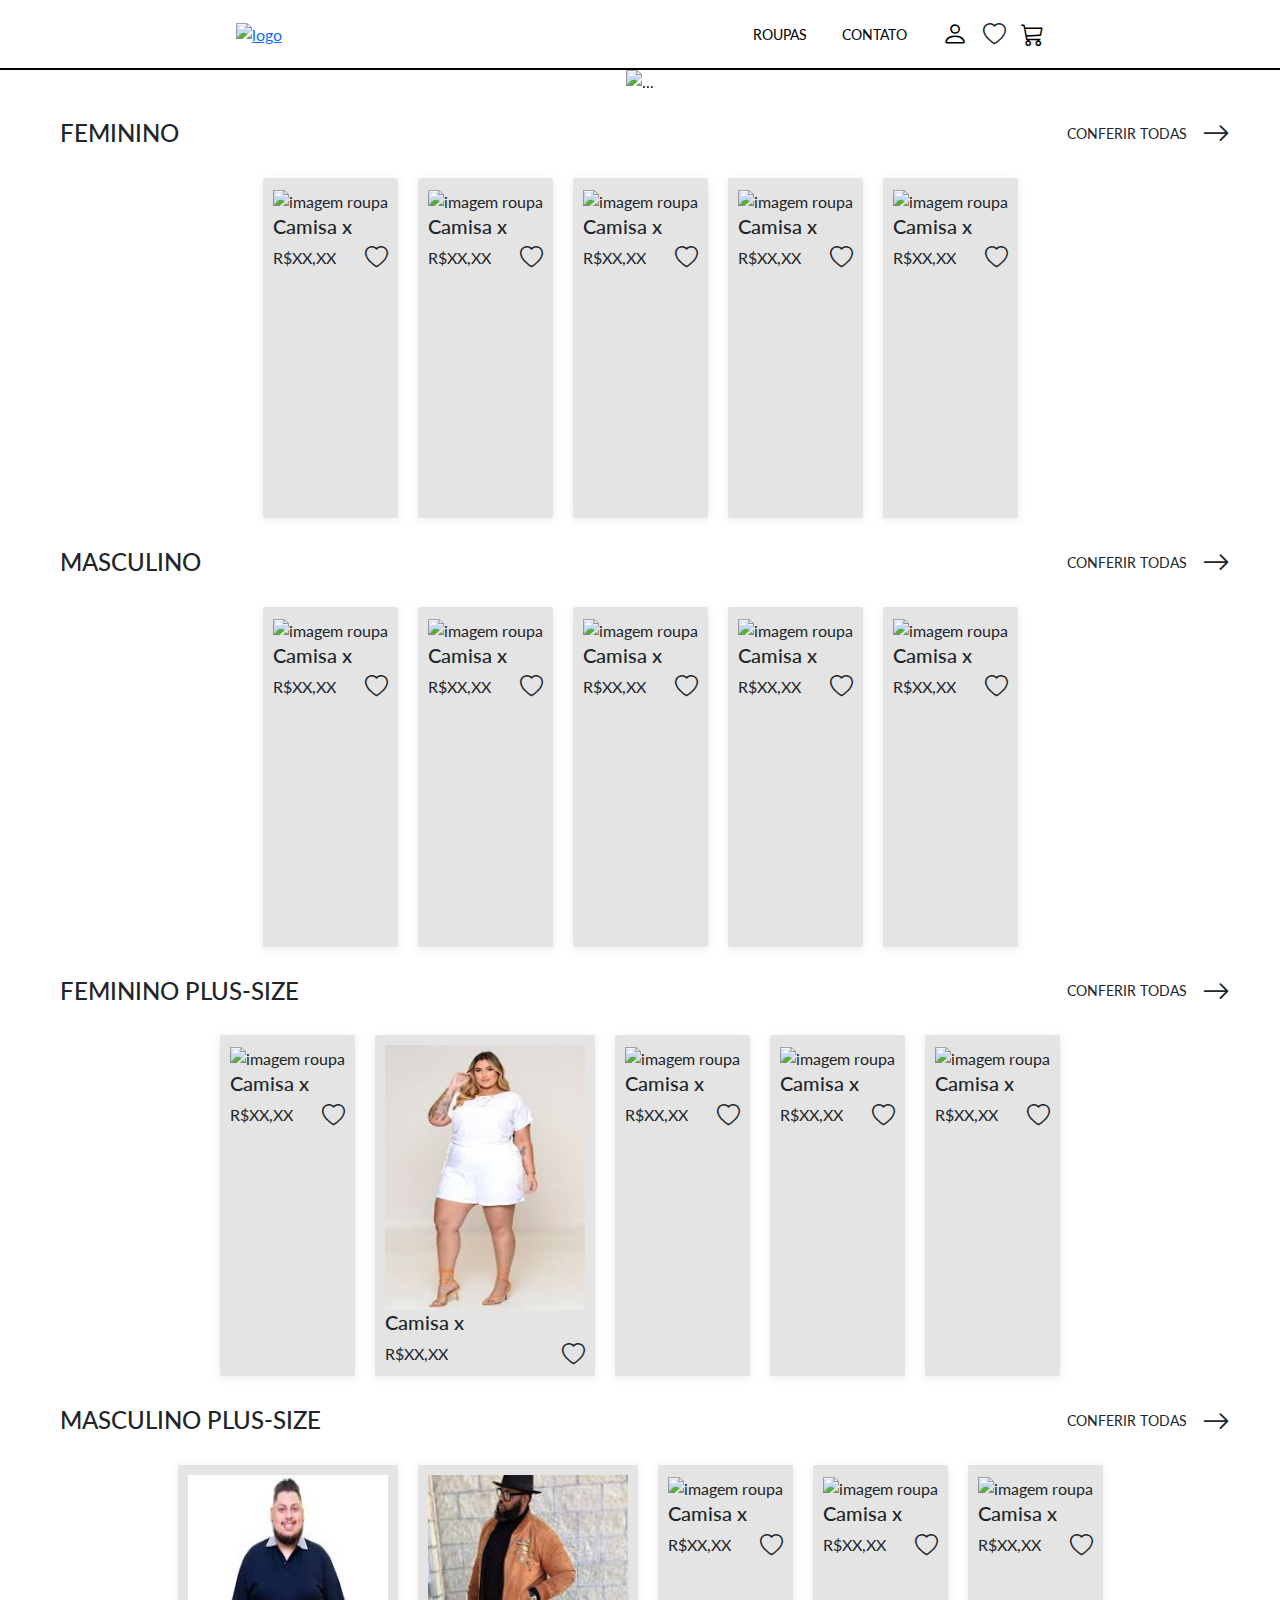
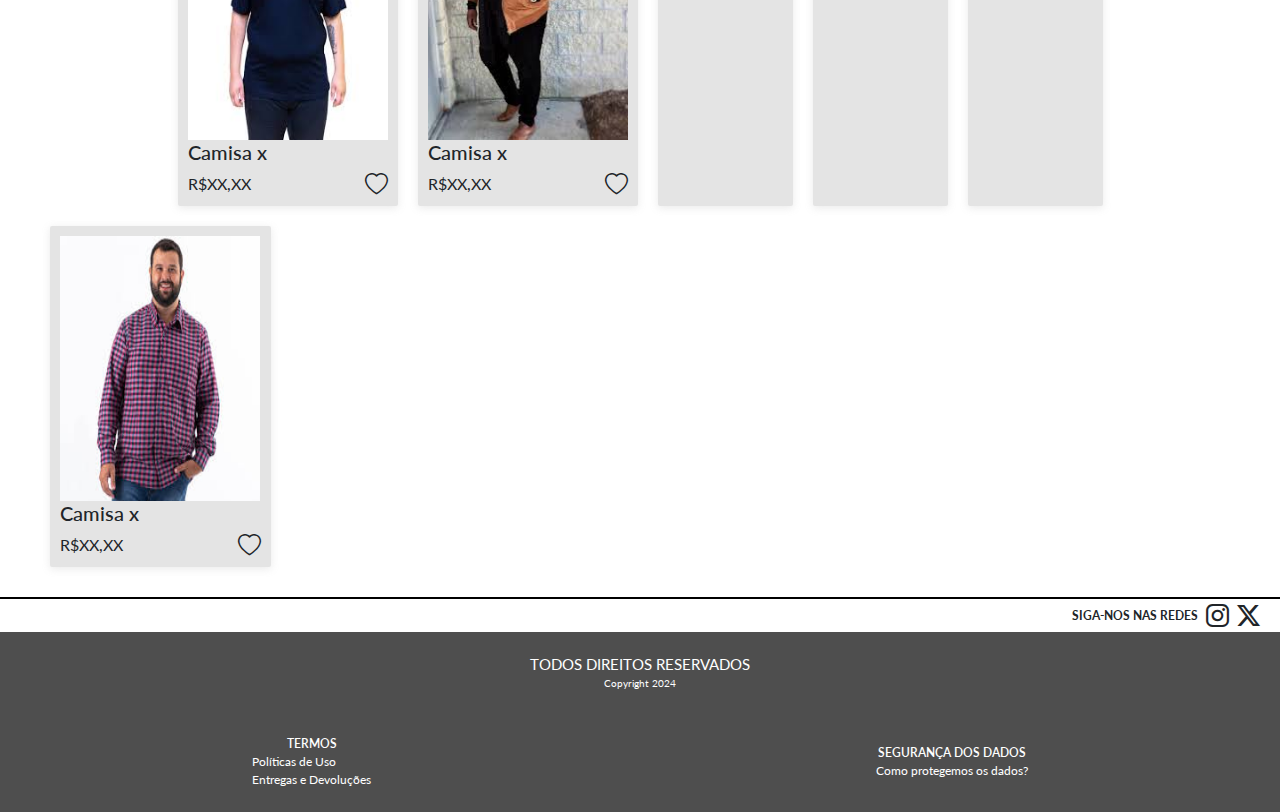
==== commit c6b8843c: "Merge bc80ad52984879761f2ac9bcf2367cc3cce6db61 into 1fa26a701d881b883912489027d9f940d6b63c63" ====
--- a/index.html
+++ b/index.html
@@ -282,6 +282,17 @@
         </div>
       </div>
 
+      <div class="cards">
+        <img class="cards-img" src="assets/img/roupas/masculino/plus-size-mas/plus size masc 6.jfif"
+          alt="imagem roupa">
+        <h5>Camisa x</h5>
+        <div class="cards-content">
+          <p class="price">R$XX,XX</p>
+          <i class="bi bi-heart"></i>
+        </div>
+      </div>
+    </div>      
+
     </section>
   </main>
 
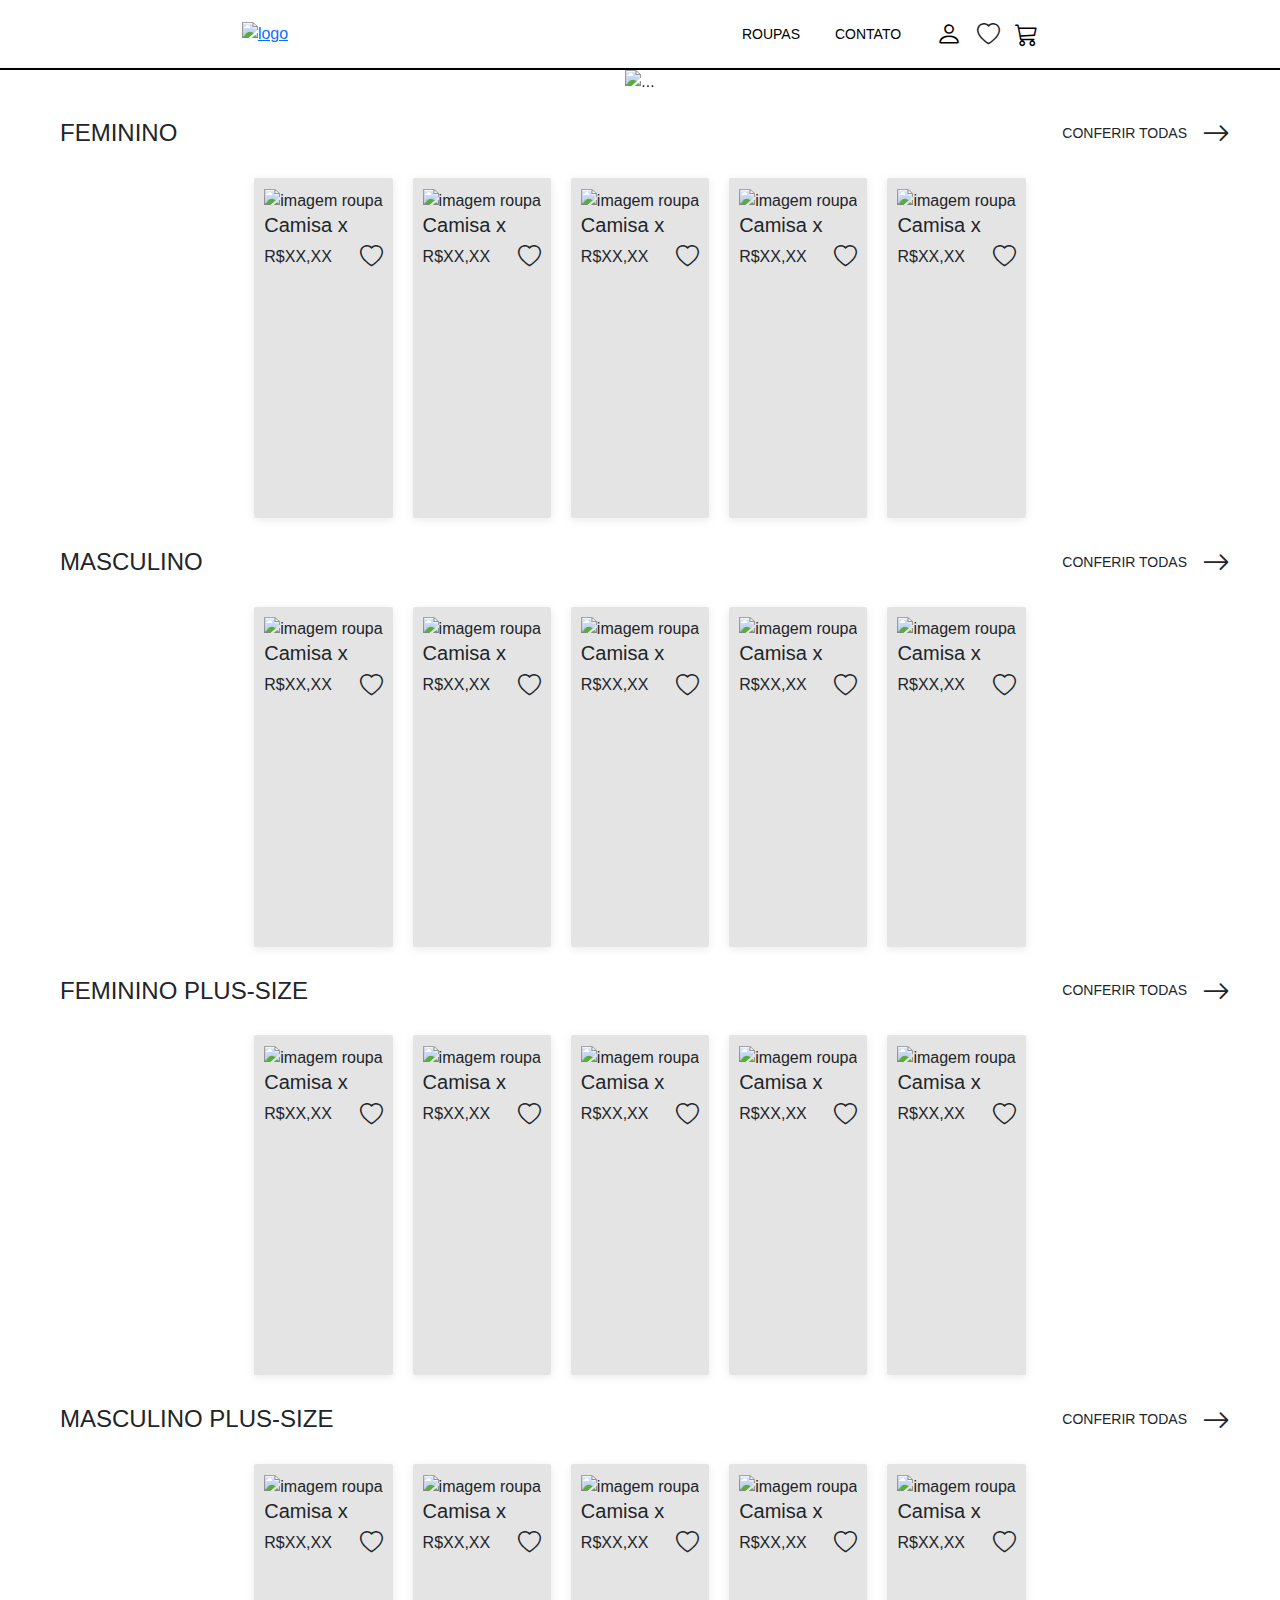
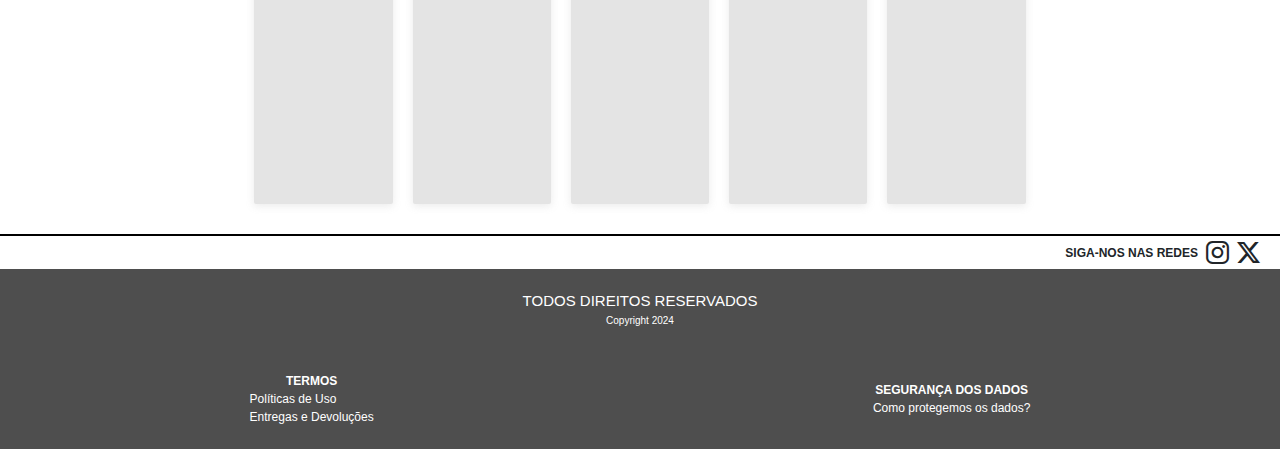
==== commit 2bb4d6c7: "Ajustado responsividade mobile" ====
--- a/index.html
+++ b/index.html
@@ -1,22 +1,25 @@
 <!DOCTYPE html>
 <html lang="pt-br">
-
 <head id="head">
-  <meta charset="UTF-8">
-  <meta name="viewport" content="width=device-width, initial-scale=1.0">
-  <script src="/assets/js/global.js" type="text/javascript" defer></script>
-  <link rel="stylesheet" href="assets/css/global.css">
-  <link rel="stylesheet" href="assets/css/index.css">
-  <!--Bootstrap Carousel-->
-  <link href="https://cdn.jsdelivr.net/npm/bootstrap@5.3.3/dist/css/bootstrap.min.css" rel="stylesheet"
+    <meta charset="UTF-8">
+    <meta name="viewport" content="width=device-width, initial-scale=1.0">
+    <script src="/assets/js/global.js" type="text/javascript" defer></script>
+    <link rel="stylesheet" href="assets/css/global.css">
+    <link rel="stylesheet" href="assets/css/index.css">
+    <!--Bootstrap Carousel-->
+    <link href="https://cdn.jsdelivr.net/npm/bootstrap@5.3.3/dist/css/bootstrap.min.css" rel="stylesheet" 
     integrity="sha384-QWTKZyjpPEjISv5WaRU9OFeRpok6YctnYmDr5pNlyT2bRjXh0JMhjY6hW+ALEwIH" crossorigin="anonymous">
-  <script src="https://cdn.jsdelivr.net/npm/bootstrap@5.3.3/dist/js/bootstrap.bundle.min.js"
-    integrity="sha384-YvpcrYf0tY3lHB60NNkmXc5s9fDVZLESaAA55NDzOxhy9GkcIdslK1eN7N6jIeHz"
-    crossorigin="anonymous"></script>
+    <script src="https://cdn.jsdelivr.net/npm/bootstrap@5.3.3/dist/js/bootstrap.bundle.min.js" integrity="sha384-YvpcrYf0tY3lHB60NNkmXc5s9fDVZLESaAA55NDzOxhy9GkcIdslK1eN7N6jIeHz" crossorigin="anonymous"></script>
 </head>
-
 <body id="body" class="index-body">
-  <!-- <header id="header">
+  <div id="sidebar" style="display: none;">
+    <a class='roupas-link' href='/index.html#category1-title'>FEMININO</a>
+    <a class='roupas-link' href='/index.html#category2-title'>MASCULINO</a>
+    <a class='roupas-link' href='/index.html#category3-title'>FEMININO PLUS SIZE</a>
+    <a class='roupas-link' href='/index.html#category4-title'>MASCULINO PLUS SIZE</a>
+    <a class='navbar-links navbar-links-sidebar roupas-link' href=''>CONTATO</a>
+  </div>
+    <!-- <header id="header">
         <a href="index.html"><img id="logo" src="assets/img/logotipo-recortada.png" alt="logo"></a>
         <div id="navbar">
             <div id="menu-flutuante">
@@ -36,264 +39,245 @@
                 <i class="bi bi-cart3"></i>
             </div>
         </div>
-    </header> --> 
-
-  <main>
-    <div id="carouselExampleSlidesOnly" class="carousel slide" data-bs-ride="carousel">
-      <div class="carousel-inner">
-        <div class="carousel-item active">
-          <img src="assets/img/carousel/banner1.png" class="d-block w-100" alt="...">
+    </header> -->
+
+    <main>
+        <div id="carouselExampleSlidesOnly" class="carousel slide" data-bs-ride="carousel">
+          <div class="carousel-inner">
+            <div class="carousel-item active">
+              <img src="assets/img/carousel/banner1.png" class="d-block w-100" alt="...">
+            </div>
+            <div class="carousel-item">
+              <img src="assets/img/carousel/banner2.png" class="d-block w-100" alt="...">
+            </div>
+            <div class="carousel-item">
+              <img src="assets/img/carousel/banner3.png" class="d-block w-100" alt="...">
+            </div>
+          </div>
         </div>
-        <div class="carousel-item">
-          <img src="assets/img/carousel/banner2.png" class="d-block w-100" alt="...">
-        </div>
-        <div class="carousel-item">
-          <img src="assets/img/carousel/banner3.png" class="d-block w-100" alt="...">
-        </div>
-      </div>
-    </div>
-
-    <section id="roupas-section">
-      <div class="categories-title">
-        <h4 id="category1-title">FEMININO</h4>
-        <div class="see-more">
-          <p>CONFERIR TODAS</p>
-          <i class="bi bi-arrow-right"></i>
-        </div>
-      </div>
-
-      <div class="cards-container" id="category1">
-        <div class="cards">
-          <img class="cards-img" src="assets/img/roupas/feminino/roupa feminina.jfif" alt="imagem roupa">
-          <h5>Camisa x</h5>
-          <div class="cards-content">
-            <p class="price">R$XX,XX</p>
-            <i class="bi bi-heart"></i>
-          </div>
-        </div>
-
-        <div class="cards">
-          <img class="cards-img" src="assets/img/roupas/feminino/roupa feminina 2.jfif" alt="imagem roupa">
-          <h5>Camisa x</h5>
-          <div class="cards-content">
-            <p class="price">R$XX,XX</p>
-            <i class="bi bi-heart"></i>
-          </div>
-        </div>
-
-        <div class="cards">
-          <img class="cards-img" src="assets/img/roupas/feminino/roupa feminina 3.jfif" alt="imagem roupa">
-          <h5>Camisa x</h5>
-          <div class="cards-content">
-            <p class="price">R$XX,XX</p>
-            <i class="bi bi-heart"></i>
-          </div>
-        </div>
-
-        <div class="cards">
-          <img class="cards-img" src="assets/img/roupas/feminino/roupa feminina 4.jfif" alt="imagem roupa">
-          <h5>Camisa x</h5>
-          <div class="cards-content">
-            <p class="price">R$XX,XX</p>
-            <i class="bi bi-heart"></i>
-          </div>
-        </div>
-
-        <div class="cards">
-          <img class="cards-img" src="assets/img/roupas/feminino/roupa feminina 5.jfif" alt="imagem roupa">
-          <h5>Camisa x</h5>
-          <div class="cards-content">
-            <p class="price">R$XX,XX</p>
-            <i class="bi bi-heart"></i>
-          </div>
-        </div>
-      </div>
-
-      <div class="categories-title">
-        <h4 id="category2-title">MASCULINO</h4>
-        <div class="see-more">
-          <p>CONFERIR TODAS</p>
-          <i class="bi bi-arrow-right"></i>
-        </div>
-      </div>
-
-      <div class="cards-container" id="category1">
-        <div class="cards">
-          <img class="cards-img" src="assets/img/roupas/masculino/roupa masculina.jfif" alt="imagem roupa">
-          <h5>Camisa x</h5>
-          <div class="cards-content">
-            <p class="price">R$XX,XX</p>
-            <i class="bi bi-heart"></i>
-          </div>
-        </div>
-
-        <div class="cards">
-          <img class="cards-img" src="assets/img/roupas/masculino/roupa masculina 2.jfif" alt="imagem roupa">
-          <h5>Camisa x</h5>
-          <div class="cards-content">
-            <p class="price">R$XX,XX</p>
-            <i class="bi bi-heart"></i>
-          </div>
-        </div>
-
-        <div class="cards">
-          <img class="cards-img" src="assets/img/roupas/masculino/roupa masculina 3.jfif" alt="imagem roupa">
-          <h5>Camisa x</h5>
-          <div class="cards-content">
-            <p class="price">R$XX,XX</p>
-            <i class="bi bi-heart"></i>
-          </div>
-        </div>
-
-        <div class="cards">
-          <img class="cards-img" src="assets/img/roupas/masculino/roupa masculina 4.jfif" alt="imagem roupa">
-          <h5>Camisa x</h5>
-          <div class="cards-content">
-            <p class="price">R$XX,XX</p>
-            <i class="bi bi-heart"></i>
-          </div>
-        </div>
-
-        <div class="cards">
-          <img class="cards-img" src="assets/img/roupas/masculino/roupa masculina.jfif" alt="imagem roupa">
-          <h5>Camisa x</h5>
-          <div class="cards-content">
-            <p class="price">R$XX,XX</p>
-            <i class="bi bi-heart"></i>
-          </div>
-        </div>
-      </div>
-
-      <div class="categories-title">
-        <h4 id="category3-title">FEMININO PLUS-SIZE</h4>
-        <div class="see-more">
-          <p>CONFERIR TODAS</p>
-          <i class="bi bi-arrow-right"></i>
-        </div>
-      </div>
-
-      <div class="cards-container" id="category1">
-        <div class="cards">
-          <img class="cards-img" src="assets/img/roupas/feminino/plus-size-fem/moda plus size.jfif" alt="imagem roupa">
-          <h5>Camisa x</h5>
-          <div class="cards-content">
-            <p class="price">R$XX,XX</p>
-            <i class="bi bi-heart"></i>
-          </div>
-        </div>
-
-        <div class="cards">
-          <img class="cards-img" src="assets/img/roupas/feminino/plus-size-fem/moda plus size 5.jfif" alt="imagem roupa">
-          <h5>Camisa x</h5>
-          <div class="cards-content">
-            <p class="price">R$XX,XX</p>
-            <i class="bi bi-heart"></i>
-          </div>
-        </div>
-
-        <div class="cards">
-          <img class="cards-img" src="assets/img/roupas/feminino/plus-size-fem/moda pluz size 2.jfif"
-            alt="imagem roupa">
-          <h5>Camisa x</h5>
-          <div class="cards-content">
-            <p class="price">R$XX,XX</p>
-            <i class="bi bi-heart"></i>
-          </div>
-        </div>
-
-        <div class="cards">
-          <img class="cards-img" src="assets/img/roupas/feminino/plus-size-fem/moda plus size 3.jfif"
-            alt="imagem roupa">
-          <h5>Camisa x</h5>
-          <div class="cards-content">
-            <p class="price">R$XX,XX</p>
-            <i class="bi bi-heart"></i>
-          </div>
-        </div>
-
-        <div class="cards">
-          <img class="cards-img" src="assets/img/roupas/feminino/plus-size-fem/moda plus size 4.jfif"
-            alt="imagem roupa">
-          <h5>Camisa x</h5>
-          <div class="cards-content">
-            <p class="price">R$XX,XX</p>
-            <i class="bi bi-heart"></i>
-          </div>
-        </div>
-      </div>
-
-      <div class="categories-title">
-        <h4 id="category4-title">MASCULINO PLUS-SIZE</h4>
-        <div class="see-more">
-          <p>CONFERIR TODAS</p>
-          <i class="bi bi-arrow-right"></i>
-        </div>
-      </div>
-
-      <div class="cards-container" id="category1">
-        <div class="cards">
-          <img class="cards-img" src="assets/img/roupas/masculino/plus-size-mas/moda plus size 3.jfif"
-            alt="imagem roupa">
-          <h5>Camisa x</h5>
-          <div class="cards-content">
-            <p class="price">R$XX,XX</p>
-            <i class="bi bi-heart"></i>
-          </div>
-        </div>
-
-        <div class="cards">
-          <img class="cards-img" src="assets/img/roupas/masculino/plus-size-mas/moda plus size 4.jfif"
-            alt="imagem roupa">
-          <h5>Camisa x</h5>
-          <div class="cards-content">
-            <p class="price">R$XX,XX</p>
-            <i class="bi bi-heart"></i>
-          </div>
-        </div>
-
-        <div class="cards">
-          <img class="cards-img" src="assets/img/roupas/masculino/plus-size-mas/moda plus size 5.jfif"
-            alt="imagem roupa">
-          <h5>Camisa x</h5>
-          <div class="cards-content">
-            <p class="price">R$XX,XX</p>
-            <i class="bi bi-heart"></i>
-          </div>
-        </div>
-
-        <div class="cards">
-          <img class="cards-img" src="assets/img/roupas/masculino/plus-size-mas/plus size masc 1.jfif"
-            alt="imagem roupa">
-          <h5>Camisa x</h5>
-          <div class="cards-content">
-            <p class="price">R$XX,XX</p>
-            <i class="bi bi-heart"></i>
-          </div>
-        </div>
-
-        <div class="cards">
-          <img class="cards-img" src="assets/img/roupas/masculino/plus-size-mas/plus size masc 2.jfif"
-            alt="imagem roupa">
-          <h5>Camisa x</h5>
-          <div class="cards-content">
-            <p class="price">R$XX,XX</p>
-            <i class="bi bi-heart"></i>
-          </div>
-        </div>
-      </div>
-
-      <div class="cards">
-        <img class="cards-img" src="assets/img/roupas/masculino/plus-size-mas/plus size masc 6.jfif"
-          alt="imagem roupa">
-        <h5>Camisa x</h5>
-        <div class="cards-content">
-          <p class="price">R$XX,XX</p>
-          <i class="bi bi-heart"></i>
-        </div>
-      </div>
-    </div>      
-
-    </section>
+
+        <section id="roupas-section">
+          <div class="categories-title">
+            <h4 id="category1-title">FEMININO</h4>
+            <div class="see-more">
+              <p>CONFERIR TODAS</p>
+              <i class="bi bi-arrow-right"></i>
+            </div>
+          </div>
+
+          <div class="cards-container" id="category1">
+            <div class="cards">
+              <img class="cards-img" src="assets/img/roupas/feminino/roupa feminina.jfif" alt="imagem roupa">
+              <h5>Camisa x</h5>
+              <div class="cards-content">
+                <p class="price">R$XX,XX</p>
+                <i class="bi bi-heart"></i>
+              </div>
+            </div>
+              
+            <div class="cards">
+              <img class="cards-img" src="assets/img/roupas/feminino/roupa feminina 2.jfif" alt="imagem roupa">
+              <h5>Camisa x</h5>
+              <div class="cards-content">
+                <p class="price">R$XX,XX</p>
+                <i class="bi bi-heart"></i>
+              </div>
+            </div>
+            
+            <div class="cards">
+              <img class="cards-img" src="assets/img/roupas/feminino/roupa feminina 3.jfif" alt="imagem roupa">
+              <h5>Camisa x</h5>
+              <div class="cards-content">
+                <p class="price">R$XX,XX</p>
+                <i class="bi bi-heart"></i>
+              </div>
+            </div>
+
+            <div class="cards">
+              <img class="cards-img" src="assets/img/roupas/feminino/roupa feminina 4.jfif" alt="imagem roupa">
+              <h5>Camisa x</h5>
+              <div class="cards-content">
+                <p class="price">R$XX,XX</p>
+                <i class="bi bi-heart"></i>
+              </div>
+            </div>
+
+            <div class="cards">
+              <img class="cards-img" src="assets/img/roupas/feminino/roupa feminina 5.jfif" alt="imagem roupa">
+              <h5>Camisa x</h5>
+              <div class="cards-content">
+                <p class="price">R$XX,XX</p>
+                <i class="bi bi-heart"></i>
+              </div>
+            </div>
+          </div>
+
+          <div class="categories-title">
+            <h4 id="category2-title">MASCULINO</h4>
+            <div class="see-more">
+              <p>CONFERIR TODAS</p>
+              <i class="bi bi-arrow-right"></i>
+            </div>
+          </div>
+
+          <div class="cards-container" id="category1">
+            <div class="cards">
+              <img class="cards-img" src="assets/img/roupas/masculino/roupa masculina.jfif" alt="imagem roupa">
+              <h5>Camisa x</h5>
+              <div class="cards-content">
+                <p class="price">R$XX,XX</p>
+                <i class="bi bi-heart"></i>
+              </div>
+            </div>
+              
+            <div class="cards">
+              <img class="cards-img" src="assets/img/roupas/masculino/roupa masculina 2.jfif" alt="imagem roupa">
+              <h5>Camisa x</h5>
+              <div class="cards-content">
+                <p class="price">R$XX,XX</p>
+                <i class="bi bi-heart"></i>
+              </div>
+            </div>
+            
+            <div class="cards">
+              <img class="cards-img" src="assets/img/roupas/masculino/roupa masculina 3.jfif" alt="imagem roupa">
+              <h5>Camisa x</h5>
+              <div class="cards-content">
+                <p class="price">R$XX,XX</p>
+                <i class="bi bi-heart"></i>
+              </div>
+            </div>
+
+            <div class="cards">
+              <img class="cards-img" src="assets/img/roupas/masculino/roupa masculina 4.jfif" alt="imagem roupa">
+              <h5>Camisa x</h5>
+              <div class="cards-content">
+                <p class="price">R$XX,XX</p>
+                <i class="bi bi-heart"></i>
+              </div>
+            </div>
+
+            <div class="cards">
+              <img class="cards-img" src="assets/img/roupas/masculino/roupa masculina.jfif" alt="imagem roupa">
+              <h5>Camisa x</h5>
+              <div class="cards-content">
+                <p class="price">R$XX,XX</p>
+                <i class="bi bi-heart"></i>
+              </div>
+            </div>
+          </div>
+
+          <div class="categories-title">
+            <h4 id="category3-title">FEMININO PLUS-SIZE</h4>
+            <div class="see-more">
+              <p>CONFERIR TODAS</p>
+              <i class="bi bi-arrow-right"></i>
+            </div>
+          </div>
+
+          <div class="cards-container" id="category1">
+            <div class="cards">
+              <img class="cards-img" src="assets/img/roupas/feminino/plus-size-fem/moda plus size.jfif" alt="imagem roupa">
+              <h5>Camisa x</h5>
+              <div class="cards-content">
+                <p class="price">R$XX,XX</p>
+                <i class="bi bi-heart"></i>
+              </div>
+            </div>
+              
+            <div class="cards">
+              <img class="cards-img" src="assets/img/roupas/feminino/plus-size-fem/moda plus size.jfif" alt="imagem roupa">
+              <h5>Camisa x</h5>
+              <div class="cards-content">
+                <p class="price">R$XX,XX</p>
+                <i class="bi bi-heart"></i>
+              </div>
+            </div>
+            
+            <div class="cards">
+              <img class="cards-img" src="assets/img/roupas/feminino/plus-size-fem/moda pluz size 2.jfif" alt="imagem roupa">
+              <h5>Camisa x</h5>
+              <div class="cards-content">
+                <p class="price">R$XX,XX</p>
+                <i class="bi bi-heart"></i>
+              </div>
+            </div>
+
+            <div class="cards">
+              <img class="cards-img" src="assets/img/roupas/feminino/plus-size-fem/moda plus size 3.jfif" alt="imagem roupa">
+              <h5>Camisa x</h5>
+              <div class="cards-content">
+                <p class="price">R$XX,XX</p>
+                <i class="bi bi-heart"></i>
+              </div>
+            </div>
+
+            <div class="cards">
+              <img class="cards-img" src="assets/img/roupas/feminino/plus-size-fem/moda plus size 4.jfif" alt="imagem roupa">
+              <h5>Camisa x</h5>
+              <div class="cards-content">
+                <p class="price">R$XX,XX</p>
+                <i class="bi bi-heart"></i>
+              </div>
+            </div>
+          </div>
+
+          <div class="categories-title">
+            <h4 id="category4-title">MASCULINO PLUS-SIZE</h4>
+            <div class="see-more">
+              <p>CONFERIR TODAS</p>
+              <i class="bi bi-arrow-right"></i>
+            </div>
+          </div>
+
+          <div class="cards-container" id="category1">
+            <div class="cards">
+              <img class="cards-img" src="assets/img/roupas/masculino/plus-size-mas/plus size masc 1.jfif" alt="imagem roupa">
+              <h5>Camisa x</h5>
+              <div class="cards-content">
+                <p class="price">R$XX,XX</p>
+                <i class="bi bi-heart"></i>
+              </div>
+            </div>
+              
+            <div class="cards">
+              <img class="cards-img" src="assets/img/roupas/masculino/plus-size-mas/plus size masc 2.jfif" alt="imagem roupa">
+              <h5>Camisa x</h5>
+              <div class="cards-content">
+                <p class="price">R$XX,XX</p>
+                <i class="bi bi-heart"></i>
+              </div>
+            </div>
+            
+            <div class="cards">
+              <img class="cards-img" src="assets/img/roupas/masculino/plus-size-mas/moda plus size 5.jfif" alt="imagem roupa">
+              <h5>Camisa x</h5>
+              <div class="cards-content">
+                <p class="price">R$XX,XX</p>
+                <i class="bi bi-heart"></i>
+              </div>
+            </div>
+
+            <div class="cards">
+              <img class="cards-img" src="assets/img/roupas/masculino/plus-size-mas/plus size masc 1.jfif" alt="imagem roupa">
+              <h5>Camisa x</h5>
+              <div class="cards-content">
+                <p class="price">R$XX,XX</p>
+                <i class="bi bi-heart"></i>
+              </div>
+            </div>
+
+            <div class="cards">
+              <img class="cards-img" src="assets/img/roupas/masculino/plus-size-mas/plus size masc 2.jfif" alt="imagem roupa">
+              <h5>Camisa x</h5>
+              <div class="cards-content">
+                <p class="price">R$XX,XX</p>
+                <i class="bi bi-heart"></i>
+              </div>
+            </div>
+          </div>
+          
+        </section>
   </main>
 
   <!-- <footer>
@@ -325,5 +309,4 @@
   </footer> -->
 
 </body>
-
 </html>--- a/assets/css/global.css
+++ b/assets/css/global.css
@@ -25,13 +25,15 @@
 }
 
 #logo {
-    height: 50px;
+    height: 40px;
+    margin-left: 15px;
 }
 
 #navbar {
     display: flex;
     align-items: center;
     gap: 35px;
+    margin-right: 15px;
 }
 
 .navbar-links {
@@ -105,12 +107,36 @@
     cursor: pointer;
 }
 
+.bi-list {
+    display: none;
+}
+
 .bi-person {
     font-size: 26px;
 }
 
 .bi-heart-fill {
     display: none;
+}
+
+#sidebar {
+    display: none;
+    flex-direction: column;
+    align-items: center;
+    justify-content: center;
+    border-radius: 2px;
+    position: absolute;
+    right: 0;
+    z-index: 1;
+    background-color: white;
+    gap: 15px;
+    height: 200px;
+    width: 200px;
+}
+
+.navbar-links-sidebar {
+    display: block !important;
+
 }
 
 footer {
@@ -146,3 +172,13 @@
 #copyright {
     font-size: 10px;
 }
+
+@media (max-width: 768px) {
+    .navbar-links {
+        display: none;
+    }
+
+    .bi-list {
+        display: flex;
+    }
+}--- a/assets/css/index.css
+++ b/assets/css/index.css
@@ -106,3 +106,4 @@
 .infos-p {
     cursor: pointer;
 }
+
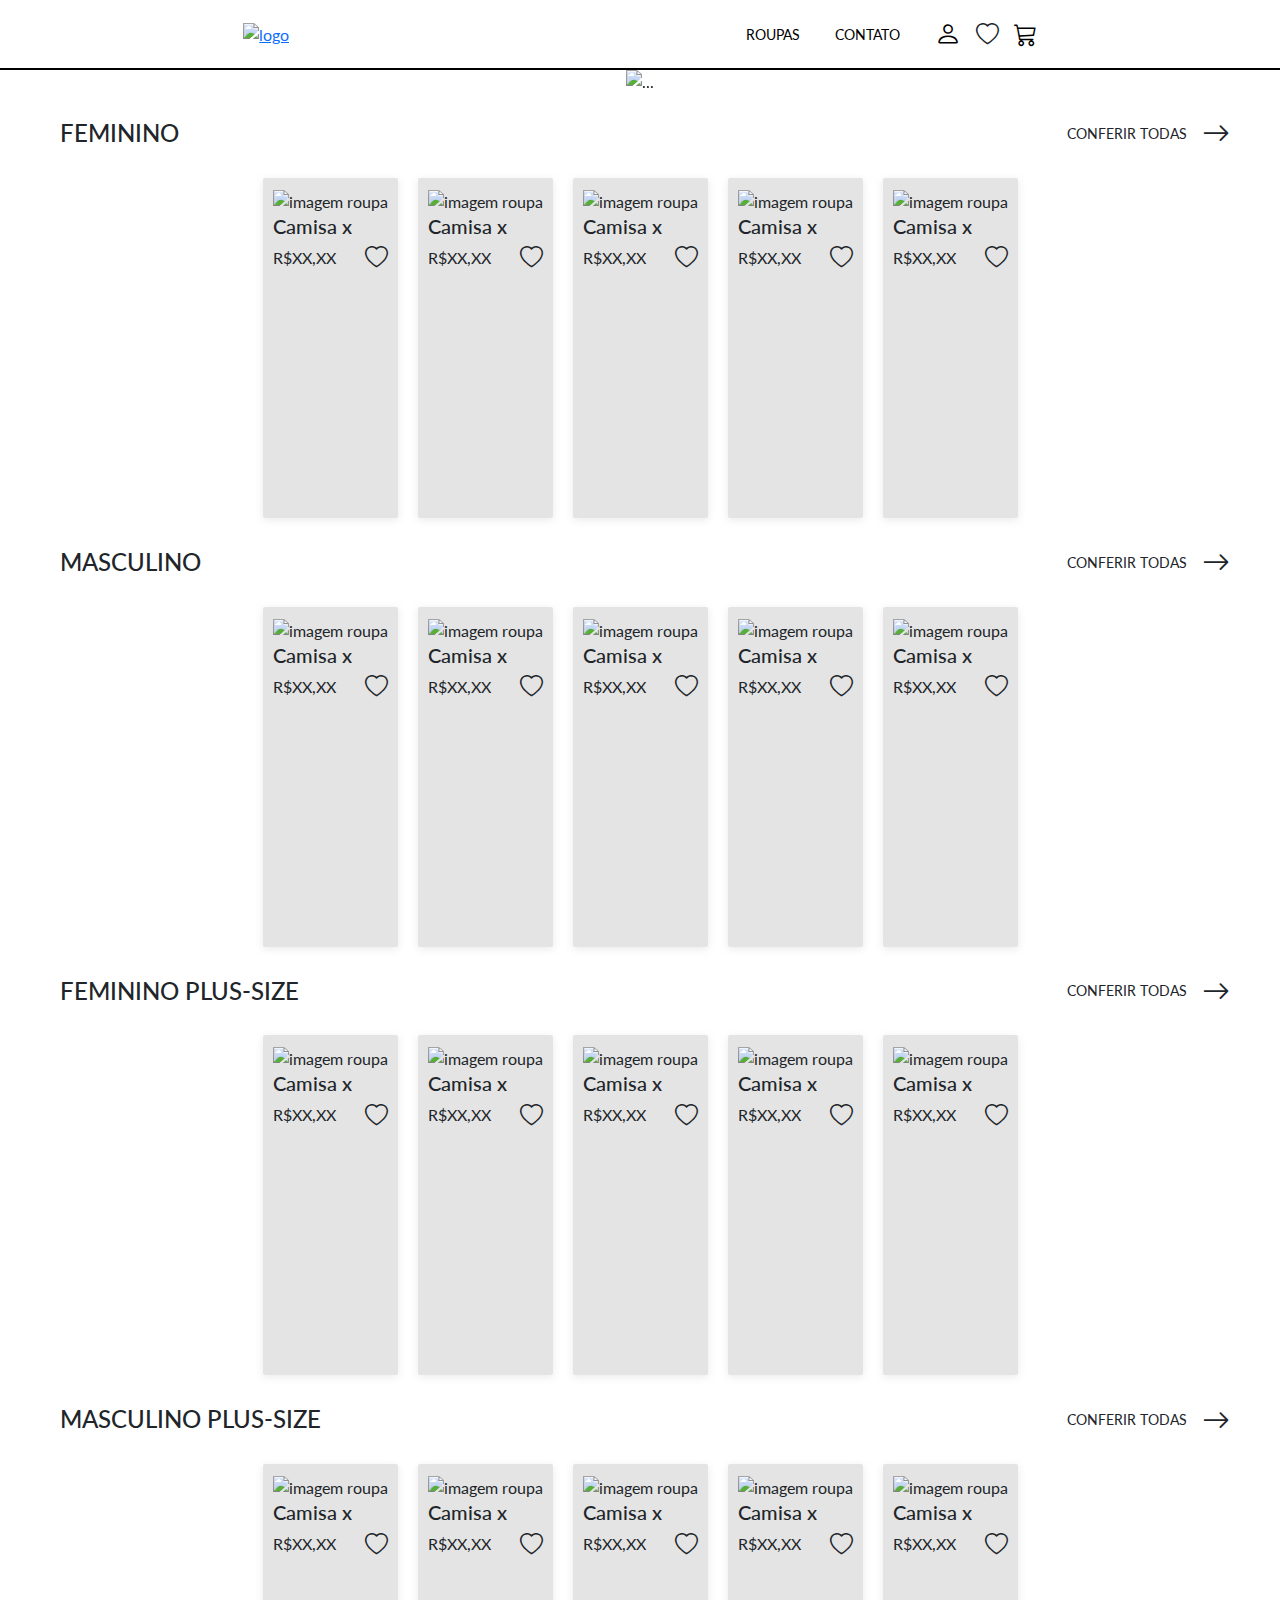
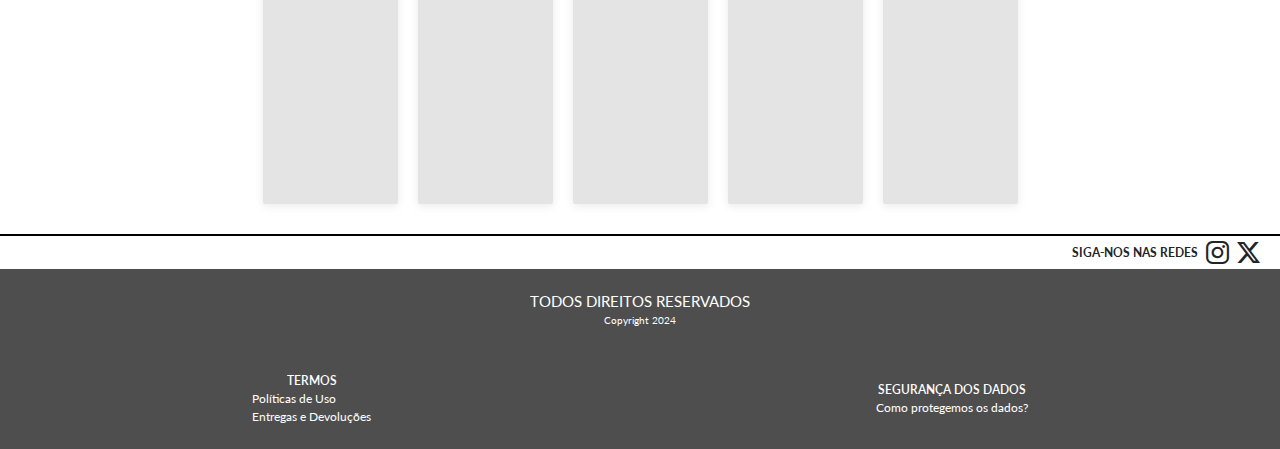
==== commit 1c74c864: "Pendente hotfix sidebar global" ====
--- a/index.html
+++ b/index.html
@@ -12,13 +12,13 @@
     <script src="https://cdn.jsdelivr.net/npm/bootstrap@5.3.3/dist/js/bootstrap.bundle.min.js" integrity="sha384-YvpcrYf0tY3lHB60NNkmXc5s9fDVZLESaAA55NDzOxhy9GkcIdslK1eN7N6jIeHz" crossorigin="anonymous"></script>
 </head>
 <body id="body" class="index-body">
-  <div id="sidebar" style="display: none;">
+  <!-- <div id="sidebar" style="display: none;">
     <a class='roupas-link' href='/index.html#category1-title'>FEMININO</a>
     <a class='roupas-link' href='/index.html#category2-title'>MASCULINO</a>
     <a class='roupas-link' href='/index.html#category3-title'>FEMININO PLUS SIZE</a>
     <a class='roupas-link' href='/index.html#category4-title'>MASCULINO PLUS SIZE</a>
     <a class='navbar-links navbar-links-sidebar roupas-link' href=''>CONTATO</a>
-  </div>
+  </div> -->
     <!-- <header id="header">
         <a href="index.html"><img id="logo" src="assets/img/logotipo-recortada.png" alt="logo"></a>
         <div id="navbar">
--- a/assets/css/global.css
+++ b/assets/css/global.css
@@ -125,13 +125,16 @@
     align-items: center;
     justify-content: center;
     border-radius: 2px;
-    position: absolute;
+    position: relative;
+    top: 0;
     right: 0;
     z-index: 1;
+    margin-top: 71px;
     background-color: white;
     gap: 15px;
     height: 200px;
     width: 200px;
+    box-shadow: rgba(50, 50, 93, 0.25) 0px 6px 12px -2px, rgba(0, 0, 0, 0.3) 0px 3px 7px -3px;
 }
 
 .navbar-links-sidebar {
